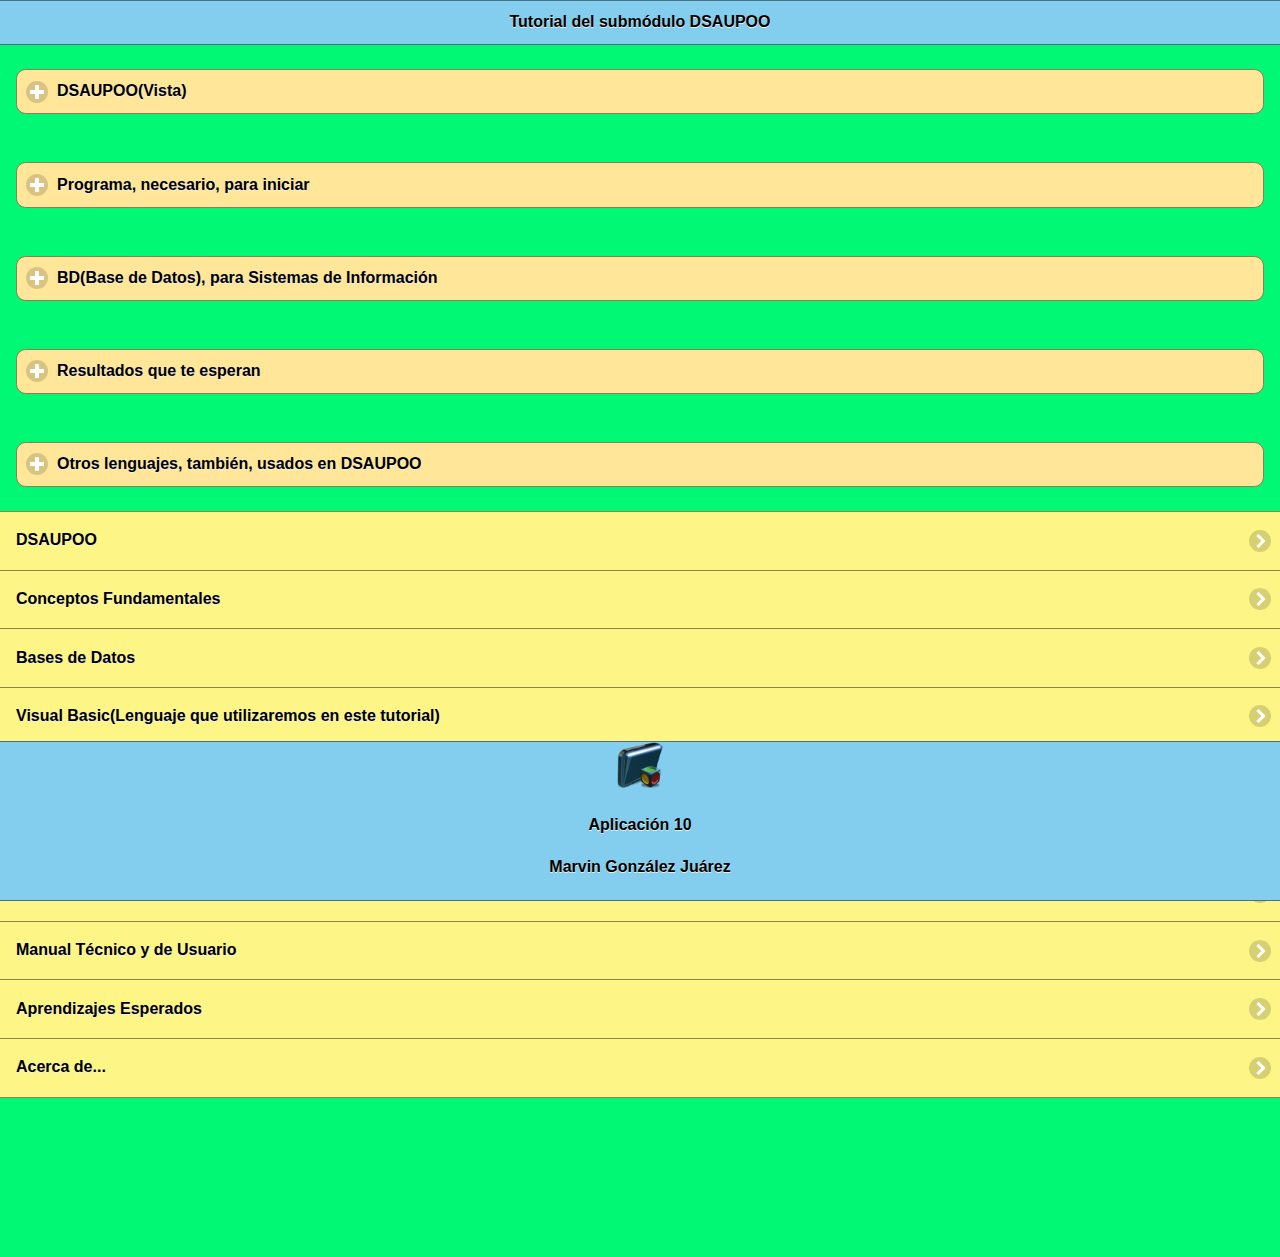
==== index.html @ d53a435f "1subida" ====
﻿<!doctype html>
<html>
<head>
<!-- Start WOWSlider.com HEAD section -->
<link rel="stylesheet" type="text/css" href="engine1/style.css" />
<script type="text/javascript" src="engine1/jquery.js"></script>
<!-- End WOWSlider.com HEAD section -->
<meta charset="utf-8">
<title>Tutorial del Submódulo DSAUPOO</title>
 
 <!--grupo CSS-->
 <link rel="stylesheet" href="css/tema-app10.min.css"/>
 <link rel="stylesheet" href="css/jquery.mobile.icons-1.4.5.min.css"/>
 <link rel="stylesheet" href="css/jquery.mobile.structure-1.4.5.min.css"/>
 
 <!--grupo JavaScript-->
 <script src="js/jquery-1.11.2.min.js"></script>
 <script src="js/jquery.mobile-1.4.5.min.js"></script>
 <script src="phonegap.js"></script>
 <script type="text/javascript">
function MM_swapImgRestore() { //v3.0
  var i,x,a=document.MM_sr; for(i=0;a&&i<a.length&&(x=a[i])&&x.oSrc;i++) x.src=x.oSrc;
}
function MM_preloadImages() { //v3.0
  var d=document; if(d.images){ if(!d.MM_p) d.MM_p=new Array();
    var i,j=d.MM_p.length,a=MM_preloadImages.arguments; for(i=0; i<a.length; i++)
    if (a[i].indexOf("#")!=0){ d.MM_p[j]=new Image; d.MM_p[j++].src=a[i];}}
}

function MM_findObj(n, d) { //v4.01
  var p,i,x;  if(!d) d=document; if((p=n.indexOf("?"))>0&&parent.frames.length) {
    d=parent.frames[n.substring(p+1)].document; n=n.substring(0,p);}
  if(!(x=d[n])&&d.all) x=d.all[n]; for (i=0;!x&&i<d.forms.length;i++) x=d.forms[i][n];
  for(i=0;!x&&d.layers&&i<d.layers.length;i++) x=MM_findObj(n,d.layers[i].document);
  if(!x && d.getElementById) x=d.getElementById(n); return x;
}

function MM_swapImage() { //v3.0
  var i,j=0,x,a=MM_swapImage.arguments; document.MM_sr=new Array; for(i=0;i<(a.length-2);i+=3)
   if ((x=MM_findObj(a[i]))!=null){document.MM_sr[j++]=x; if(!x.oSrc) x.oSrc=x.src; x.src=a[i+2];}
}
 </script>
</head>
 <body onLoad="MM_preloadImages('imagenes/visual_basic.png','imagenes/visualstudio1.jpg','imagenes/basededatos2.jpg','imagenes/programas2.jpg','imagenes/dsaupoo_2.jpg','imagenes/si2.jpg')">
 
 <div data-role="page" id="Principal" data-theme="a">
  <div data-role="header" data-add-back-btn="true" data-back-btn-text="Regresar" data-back-btn-theme="a">
  <h1>Tutorial del submódulo DSAUPOO</h1>
  </div>
  <div data-role="main" class="ui-content">
  <div data-role="collapsible" data-content-theme="false">
  <h1>DSAUPOO(Vista)</h1>
   <div>
     <center>
       <a href="#" onMouseOut="MM_swapImgRestore()" onMouseOver="MM_swapImage('dsaupoo_vista','','imagenes/visual_basic.png',1)"><img src="imagenes/dsaupoo.png" width="60%" height="60%" id="dsaupoo_vista"></a>
     </center></div>
   <div></div>
  </div>
 </div>
 
 <div data-role="main" class="ui-content">
  <div data-role="collapsible" data-content-theme="false">
  <h1>Programa, necesario, para iniciar</h1>
   <div>
     <center><a href="#" onMouseOut="MM_swapImgRestore()" onMouseOver="MM_swapImage('visual_studio','','imagenes/visualstudio1.jpg',1)"><img src="imagenes/visualstudio2.jpg" width="60%" height="60%" id="visual_studio"></a></center></div>
   <div></div>
  </div>
 </div>
 
 <div data-role="main" class="ui-content">
  <div data-role="collapsible" data-content-theme="false">
  <h1>BD(Base de Datos), para Sistemas de Información</h1>
   <div>
   <center>
     <a href="#" onMouseOut="MM_swapImgRestore()" onMouseOver="MM_swapImage('base_de_datos','','imagenes/basededatos2.jpg',1)"><img src="imagenes/basededatos1.jpg" width="60%" height="60%" id="base_de_datos"></a>
   </center>
      </div>
   <div></div>
  </div>
 </div>
 
 <div data-role="main" class="ui-content">
  <div data-role="collapsible" data-content-theme="false">
  <h1>Resultados que te esperan</h1>
   <div>
     <center>
     <!-- Start WOWSlider.com BODY section -->
<div id="wowslider-container1">
<div class="ws_images"><ul>
		<li><img src="data1/images/resultado1.jpg" alt="resultado1" title="resultado1" id="wows1_0"/></li>
		<li><img src="data1/images/resultado2.jpg" alt="resultado2" title="resultado2" id="wows1_1"/></li>
		<li><img src="data1/images/resultado3.jpg" alt="resultado3" title="resultado3" id="wows1_2"/></li>
		<li><img src="data1/images/resultado4.jpg" alt="resultado4" title="resultado4" id="wows1_3"/></li>
		<li><img src="data1/images/resultado5.jpg" alt="resultado5" title="resultado5" id="wows1_4"/></li>
		<li><img src="data1/images/resultado6.jpg" alt="resultado6" title="resultado6" id="wows1_5"/></li>
		<li><a href="http://wowslider.com"><img src="data1/images/resultado7.jpg" alt="wow slider" title="resultado7" id="wows1_6"/></a></li>
		<li><img src="data1/images/resultado8.jpg" alt="resultado8" title="resultado8" id="wows1_7"/></li>
	</ul></div>
	<div class="ws_bullets"><div>
		<a href="#" title="resultado1"><span><img src="data1/tooltips/resultado1.jpg" alt="resultado1"/>1</span></a>
		<a href="#" title="resultado2"><span><img src="data1/tooltips/resultado2.jpg" alt="resultado2"/>2</span></a>
		<a href="#" title="resultado3"><span><img src="data1/tooltips/resultado3.jpg" alt="resultado3"/>3</span></a>
		<a href="#" title="resultado4"><span><img src="data1/tooltips/resultado4.jpg" alt="resultado4"/>4</span></a>
		<a href="#" title="resultado5"><span><img src="data1/tooltips/resultado5.jpg" alt="resultado5"/>5</span></a>
		<a href="#" title="resultado6"><span><img src="data1/tooltips/resultado6.jpg" alt="resultado6"/>6</span></a>
		<a href="#" title="resultado7"><span><img src="data1/tooltips/resultado7.jpg" alt="resultado7"/>7</span></a>
		<a href="#" title="resultado8"><span><img src="data1/tooltips/resultado8.jpg" alt="resultado8"/>8</span></a>
	</div></div><div class="ws_script" style="position:absolute;left:-99%"><a href="http://wowslider.com">wowslider</a> by WOWSlider.com v8.7</div>
<div class="ws_shadow"></div>
</div>	
<script type="text/javascript" src="engine1/wowslider.js"></script>
<script type="text/javascript" src="engine1/script.js"></script>
<!-- End WOWSlider.com BODY section -->
     </center><br>
     </div>
   <div></div>
  </div>
 </div>
 
 <div data-role="main" class="ui-content">
  <div data-role="collapsible" data-content-theme="false">
  <h1>Otros lenguajes, también, usados en DSAUPOO </h1>
   <div>
     <center>
       <a href="#" onMouseOut="MM_swapImgRestore()" onMouseOver="MM_swapImage('lenguajes','','imagenes/programas2.jpg',1)"><img src="imagenes/programas1.jpg" width="60%" height="60%" id="lenguajes"></a>
     </center><br>
     </div>
   <div></div>
  </div>
 </div>
  
 <div>
 <ul data-role="listview" data-theme="a" class="ui-listview ui-group-theme-b">
 <li class="ui-first-child ui-last-child">
 <a href="#Pagina1" class="ui-btn ui-btn-icon-right ui-icon-carat-r">
 <h2>DSAUPOO</h2>
 </a>
 </li>
 <li class="ui-first-child ui-last-child">
 <a href="#Pagina2" class="ui-btn ui-btn-icon-right ui-icon-carat-r">
 <h2>Conceptos Fundamentales</h2>
 </a>
 </li>
 <li class="ui-first-child ui-last-child">
 <a href="#Pagina3" class="ui-btn ui-btn-icon-right ui-icon-carat-r">
 <h2>Bases de Datos</h2>
 </a>
 </li>
 <li class="ui-first-child ui-last-child">
 <a href="#Pagina4" class="ui-btn ui-btn-icon-right ui-icon-carat-r">
 <h2>Visual Basic(Lenguaje que utilizaremos en este tutorial)</h2>
 </a>
 </li>
 <li class="ui-first-child ui-last-child">
 <a href="#Pagina5" class="ui-btn ui-btn-icon-right ui-icon-carat-r">
 <h2>Controles comunes de Visual Basic</h2>
 </a>
 </li>
 <li class="ui-first-child ui-last-child">
 <a href="#Pagina6" class="ui-btn ui-btn-icon-right ui-icon-carat-r">
 <h2>Contenedores</h2>
 </a>
 </li>
 <li class="ui-first-child ui-last-child">
 <a href="#Pagina7" class="ui-btn ui-btn-icon-right ui-icon-carat-r">
 <h2>Reglas de Oro para diseño de GUI</h2>
 </a>
 </li>
  <li class="ui-first-child ui-last-child">
 <a href="#Pagina8" class="ui-btn ui-btn-icon-right ui-icon-carat-r">
 <h2>Manual Técnico y de Usuario</h2>
 </a>
 </li>
  <li class="ui-first-child ui-last-child">
 <a href="#Pagina9" class="ui-btn ui-btn-icon-right ui-icon-carat-r">
 <h2>Aprendizajes Esperados</h2>
 </a>
 </li>
  <li class="ui-first-child ui-last-child">
 <a href="#Pagina10" class="ui-btn ui-btn-icon-right ui-icon-carat-r">
 <h2>Acerca de...</h2>
 </a>
 </li>
 </ul>
 </div>

<div data-role="footer" align="center" data-theme="a" data-position="fixed">
<div>
 <img src="imagenes/programa.png" width="46" height="46">
</div>
<div>
<h4>Aplicación 10</h4>
<h4>Marvin González Juárez</h4>
</div>
</div>
</div>

<div data-role="page" id="Pagina1" data-add-back-btn="true" data-theme="a">
 <div data-role="header" data-add-back-btn="true" data-back-btn-text="Regresar" data-back-btn-theme="a">
 <h1>DSAUPOO</h1>
 </div>
  <div data-role="content" align="center">
  <div>
    <font face="Tahoma" size="5" color="#0066CC"><p>Es una técnica, método o manera para desarrollar soluciones computacionales utilizando componentes de software (objetos de software), a traves del siguiente lenguaje: Visual Basic.</p>
   <b>Conceptos Fundamentales</b></font>
   <font face="Tahoma" size="6" color="#FFFF66">
   <ol type="1">
   <li><b>Objeto:</b> Componente o código de software que contiene en sí mismo tanto sus características (campos) como sus comportamientos (métodos); se accede a través de su interfaz o signatura.
   <li><b>Campo:</b> Es una característica de un objeto, que ayuda a definir su estructura y permite diferenciarlo de otros objetos. Se define con un identificador y un tipo, el cual indica los valores que puede almacenar. El conjunto de valores de los campos definen el estado del objeto.
   <li><b>Método:</b> Es la implementación de un algoritmo que representa una operación o función que un objeto realiza. El conjunto de los métodos de un objeto determinan el comportamiento del objeto.
 </ol></font>
 <font face="Tahoma" size="5" color="#0066CC"><p>Es un paradigma de la programación de computadores; esto hace referencia al conjunto de teorías, estándares, modelos y métodos que permiten organizar el conocimiento, proporcionando un medio bien definido para visualizar el dominio del problema e implementar en un lenguaje de programación la solución a ese problema. Se basa en el modelo objeto donde el elemento principal es el objeto, el cual es una unidad que contiene todas sus características y comportamientos en sí misma, lo cual lo hace como un todo independiente pero que se interrelaciona con objetos de su misma clase o de otras clase, como sucede en el mundo real.</p></font><br>
   <a href="#" onMouseOut="MM_swapImgRestore()" onMouseOver="MM_swapImage('poo','','imagenes/dsaupoo_2.jpg',1)"><img src="imagenes/dsaupoo_1.jpg" width="60%" height="60%" id="poo"></a><br>
   <font face="Helvetica" size="4" color="#9900CC">Para saber más, haz click <a href="https://msdn.microsoft.com/es-es/library/bb972232.aspx">AQUÍ</a></font>
   </div>
 </div>
 <div data-role="footer" align="center" data-theme="a" data-position="fixed">
<div>
 <img src="imagenes/programa.png" width="46" height="46">
</div>
   <h4>Aplicación 10</h4>
   <h4>Marvin González Juárez</h4>
   </div>
  </div>
  
  <div data-role="page" id="Pagina2" data-add-back-btn="true" data-theme="a">
 <div data-role="header" data-add-back-btn="true" data-back-btn-text="Regresar" data-back-btn-theme="a">
 <h1>Sistema y Usuario</h1>
 </div>
  <div data-role="content" align="center">
  <div>
   <font face="Tahoma" size="5" color="#0066CC"><p><i><b>Sistema:</b></i> Conjunto de partes o elementos organizados y relacionadosque interactúan entre sí, para lograr un objetivo. Cada sistema existe en otro más grande, por lo tanto, un sistema puede estar formado por <b>subsistemas</b>, y a la vez puede ser parte se un <b>supersistema.</b> En Informática y Programación, puede ser definido como un sistema de información que basa la parte fundamental de su procesamiento, en el empleo de la computación, como cualquier sistema, es un conjunto de funciones interrelacionadas, hardware, software y de Recurso Humano. Un sistema informático normal emplea un sistema que usa dispositivos que se usan para programar y almacenar programas y datos.
Si además de la información, es capaz de almacenar y difundir los conocimientos que se generan sobre cierta temática, tanto dentro, como en el entorno de la entidad, entonces está en presencia de un sistema de gestión de información y conocimientos. Como utilizador final emplea esa información en dos actividades fundamentales: la toma de decisiones y el control.</p></font>
   <a href="#" onMouseOut="MM_swapImgRestore()" onMouseOver="MM_swapImage('si','','imagenes/si2.jpg',1)"><img src="imagenes/si1.jpg" width="60%" height="60%" id="si"></a><br>
   <font face="Helvetica" size="4" color="#9900CC">Para más detalles, haz click<a href="https://www.ecured.cu/Sistema_inform%C3%A1tico">AQUÍ</a></font><br>
    <font face="Tahoma" size="5" color="#0066CC"><p><i><b>Usuario:</b></i> Aquella persona que usa algo para una función en específico, es necesario que el usuario tenga la conciencia de que lo que está haciendo tiene un fin lógico y conciso, sin embargo, el termino es genérico y se limita en primera estancia a describir la acción de una persona que usa algo. El que usa algo es porque lo necesita, si estas frente a un cajero automático por que necesitas que este te dispense dinero te conviertes en un usuario del banco y de los servicios electrónicos que este presta. El concepto de usuario toma mayor forma y relevancia en la sociedad desde los inicios de la computación, el auge de la tecnología y de los sistemas de seguridad para programas en la internet y las redes de datos introdujo un nuevo concepto y aplicación para el usuario.</p></font>
<img src="imagenes/usuario.jpg" width="60%" height="60%"><br>
<font face="Helvetica" size="4" color="#9900CC">Para más detalles, haz click<a href="https://www.definicionabc.com/tecnologia/usuario.php">AQUÍ</a></font><br>
   </div>
 </div>
 <div data-role="footer" align="center" data-theme="a" data-position="fixed">
<div>
 <img src="imagenes/programa.png" width="46" height="46">
</div>
   <h4>Aplicación 10</h4>
   <h4>Marvin González Juárez</h4>
   </div>
  </div>

<div data-role="page" id="Pagina3" data-add-back-btn="true" data-theme="a">
 <div data-role="header" data-add-back-btn="true" data-back-btn-text="Regresar" data-back-btn-theme="b">
 <h1>Bases de Datos</h1>
 </div>
  <div data-role="content" align="center">
  <div>
  <font face="Tahoma" size="5" color="#0066CC"><p>Todas las empresas requieren almacenar información. Desde siempre lo han hecho. La
información puede ser de todo tipo. Cada elemento informativo (nombre, dirección, sueldo, etc.)
es lo que se conoce como dato (en inglés data).Las soluciones utilizadas por las empresas para almacenar los datos son diversas. Antes de la
aparición de la informática se almacenaban en ficheros con cajones y carpetas y fichas. Tras la
aparición de la informática estos datos se almacenan en archivos digitales dentro de las unidades de
almacenamiento del ordenador (a veces en archivos binarios, o en hojas de cálculo,...).</p></font><br>
<img src="imagenes/basededatos3.png" width="60%" height="60%"><br>
<font face="Helvetica" size="4" color="#9900CC">Para más detalles, haz click<a href="https://docs.google.com/viewer?a=v&pid=sites&srcid=ZGVmYXVsdGRvbWFpbnxjYnRpczU3fGd4Ojc4MDdhM2RmNDhjNzM2N2Y">AQUÍ</a></font><br>
 </div>
 </div>
 <div data-role="footer" align="center" data-theme="a" data-position="fixed">
<div>
 <img src="imagenes/programa.png" width="46" height="46">
</div>
   <h4>Aplicación 10</h4>
   <h4>Marvin González Juárez</h4>
   </div>
  </div>

<div data-role="page" id="Pagina4" data-add-back-btn="true" data-theme="a">
 <div data-role="header" data-add-back-btn="true" data-back-btn-text="Regresar" data-back-btn-theme="a">
 <h1>Visual Basic(Lenguaje que utilizaremos en este tutorial)</h1>
 </div>
  <div data-role="content" align="center">
  <div>
   <font face="Tahoma" size="5" color="#0066CC"><p>Es un lenguaje de programación desarrollado por el alemán Alan Cooper para Microsoft. El lenguaje de programación es un dialecto de BASIC, con importantes agregados. Su primera versión fue presentada en 1991, con la intención de simplificar la programación utilizando un ambiente de desarrollo completamente gráfico que facilitara la creación de interfaces gráficas y, en cierta medida, también la Programación misma. Desde el 2001 Microsoft ha propuesto abandonar el desarrollo basado en la API Win32 y pasar a trabajar sobre un framework o marco común de librerías independiente de la versión del sistema operativo, NET Framework, a través de Visual Basic, NET (y otros lenguajes como C Sharp (C#) de fácil transición de código entre ellos). Consiste en un editor de código (programa donde se escribe el código fuente), un depurador (programa que corrige errores en el código fuente para que pueda ser bien compilado), un compilador (programa que traduce el código fuente a lenguaje de máquina), y un constructor de interfaz gráfica o GUI (es una forma de programar en la que no es necesario escribir el código para la parte gráfica del Programa, sino que se puede hacer de forma visual).</p></font><br>
   <img src="imagenes/visualbasic.jpg" width="60%" height="60%"><br>
<font face="Helvetica" size="4" color="#9900CC">Para leer más , haz click<a href="https://www.ecured.cu/Visual_Basic">AQUÍ</a></font><br>
  <font face="Tahoma" size="5" color="#0066CC"><p>¡Vamos a practicar!, los siguientes videos te muestran tus primeros ejercicios en VB</p></font><br>
  <div data-role="main" class="ui-content" align="center">
  <div style="width:80%;">
  <ul data-role="controlgroup" data-type="vertical" data-theme="b">
  <li class="ui-first-child ui-last-child">
  <a href="https://youtu.be/RFRnxxpoIVc" data-role="button">
  <h2>1er Ejercicio</h2>
  </a>
  </li>
  <li class="ui-first-child ui-last-child">
  <a href="https://youtu.be/NzCzMqiJnoE" data-role="button">
  <h2>2do Ejercicio</h2>
  </a>
  </li>
  <li class="ui-first-child ui-last-child">
  <a href="https://youtu.be/NSzZB4slhJc" data-role="button">
  <h2>3er Ejercicio</h2>
  </a>
  </li>
  <li class="ui-first-child ui-last-child">
  <a href="https://youtu.be/pwiIGDB2AOs" data-role="button">
  <h2>4to Ejercicio</h2>
  </a>
  </li>
  <li class="ui-first-child ui-last-child">
  <a href="https://youtu.be/I44zn4FX134" data-role="button">
  <h2>5to Ejercicio</h2>
  </a>
  </li>
  </ul>
  </div>
  </div>
  
  </div>
 </div>
 <div data-role="footer" align="center" data-theme="a" data-position="fixed">
<div>
 <img src="imagenes/programa.png" width="46" height="46">
</div>
   <h4>Aplicación 10</h4>
   <h4>Marvin González Juárez</h4>
  </div>
  </div>

<div data-role="page" id="Pagina5" data-add-back-btn="true" data-theme="a">
 <div data-role="header" data-add-back-btn="true" data-back-btn-text="Regresar" data-back-btn-theme="a">
 <h1>Controles comunes de Visual Basic</h1>
 </div>
  <div data-role="content" align="center">
  <div>
  <font face="Tahoma" size="4" color="#000000">
  <table width="60%" border="1">
  <tr>
    <td bgcolor="#666666">Nombre</td>
    <td bgcolor="#FFFF00"><b>Prefijo</b></td>
    <td bgcolor="#666666">Descripción</td>
  </tr>
  <tr>
    <td>Button</td>
    <td bgcolor="#FFFF00"><b>btn</b></td>
    <td>Se utiliza para iniciar, detener o interrumpir un proceso.</td>
  </tr>
  <tr>
    <td>CheckBox</td>
    <td bgcolor="#FFFF00"><b>chk</b></td>
    <td>Muestra una casilla de verificación y una etiqueta para texto. Se utiliza, en general, para establecer opciones.</td>
  </tr>
  <tr>
    <td>CheckedListBox</td>
    <td bgcolor="#FFFF00"><b>clb</b></td>
    <td>Muestra una lista desplazable de elementos, cada uno acompañado por una casilla de verificación.</td>
  </tr>
  <tr>
    <td>ComboBox</td>
    <td bgcolor="#FFFF00"><b>cbo</b></td>
    <td>Muestra una lista desplegable de elementos.</td>
  </tr>
  <tr>
    <td>DateTimePicker</td>
    <td bgcolor="#FFFF00"><b>dtp</b></td>
    <td>Muestra un calendario gráfico desplegable, que permite que los usuarios seleccionen una fecha o una hora.</td>
  </tr>
  <tr>
    <td>Label</td>
    <td bgcolor="#FFFF00"><b>lbl</b></td>
    <td>Muestra texto que los usuarios no pueden modificar directamente.</td>
  </tr>
  <tr>
    <td>LinkLabel</td>
    <td bgcolor="#FFFF00"><b>llbl</b></td>
    <td>Muestra texto en forma de vínculo de estilo Web y desencadena un evento cuando el usuario hace clic en el texto.</td>
  </tr>
  <tr>
    <td>ListBox</td>
    <td bgcolor="#FFFF00"><b>lst</b></td>
    <td>Muestra una lista de textos, también llamados elementos.</td>
  </tr>
  <tr>
    <td>ListView</td>
    <td bgcolor="#FFFF00"><b>lstv</b></td>
    <td>Muestra los elementos ya sean texto solo o con gráficos (iconos)</td>
  </tr>
  <tr>
    <td>MaskedTextBox</td>
    <td bgcolor="#FFFF00"><b>msk
      </b></td>
    <td>Captura texto escrito por el usuario, ya sea teniendo un formato de entrada.</td>
  </tr>
  <tr>
    <td>MonthCalender</td>
    <td bgcolor="#FFFF00"><b>mnc</b></td>
    <td>Muestra un calendario gráfico que permite que los usuarios seleccionen un intervalo de fecha.</td>
  </tr>
  <tr>
    <td>NotifyIcon</td>
    <td bgcolor="#FFFF00"><b>nti</b></td>
    <td>Muestra un icono, en el área de notificación de estado de la barra de tareas, que representa una aplicación que se ejecuta en segundo plano.</td>
  </tr>
  <tr>
    <td>NumericUpDown</td>
    <td bgcolor="#FFFF00"><b>nud</b></td>
    <td>Muestra una lista de número a través de la cual los usuarios se pueden desplazar mediante botones hacia arriba y hacia abajo.</td>
  </tr>
  <tr>
    <td>PictureBox</td>
    <td bgcolor="#FFFF00"><b>pic</b></td>
    <td>Muestra archivos de imágenes, tales como mapas bits e iconos, gifs, etc.</td>
  </tr>
  <tr>
    <td>ProgressBar</td>
    <td bgcolor="#FFFF00"><b>pgb</b></td>
    <td>Muestra una barra de progreso, mientras realiza una instrucción.</td>
  </tr>
  <tr>
    <td>RadioButton
      </td>
    <td bgcolor="#FFFF00"><b>rdb</b></td>
    <td>Muestra un botón que puede activarse o desactivarse.</td>
  </tr>
  <tr>
    <td>RichTextBox</td>
    <td bgcolor="#FFFF00"><b>rtb</b></td>
    <td>Habilita la presentación del texto con formato de texto sencillo o de texto enriquecido (RTF).</td>
  </tr>
  <tr>
    <td>TextBox</td>
    <td bgcolor="#FFFF00"><b>txt</b></td>
    <td>Muestra texto escrito en tiempo de diseño que puede ser editado por los usuarios en tiempo de ejecución.</td>
  </tr>
  <tr>
    <td>ToolTip</td>
    <td bgcolor="#FFFF00"><b>
      ttp</b></td>
    <td>Este control activa la propiedad ToolTip en los demás controles, su función es brindar una pequeña información al pasar el Mouse por el control que queramos.</td>
  </tr>
  <tr>
    <td>TreeView</td>
    <td bgcolor="#FFFF00"><b>trv</b></td>
    <td>Muestra una colección jerárquica de objetos de nodo que puede constar de texto con casilla de verificación o iconos opcionales.</td>
  </tr>
  <tr>
    <td>WebBrowser</td>
    <td bgcolor="#FFFF00"><b>wbr</b></td>
    <td>Permite crear un explorador de Internet con fácil navegación, también se puede abrir múltiples archivos.</td>
  </tr>
</table>
</font>
  </div>
 </div>
 <div data-role="footer" align="center" data-theme="a" data-position="fixed">
<div>
 <img src="imagenes/programa.png" width="46" height="46">
</div>
   <h4>Aplicación 10</h4>
   <h4>Marvin González Juárez</h4>
  </div>
  </div>
  
 <div data-role="page" id="Pagina6" data-add-back-btn="true" data-theme="a">
 <div data-role="header" data-add-back-btn="true" data-back-btn-text="Regresar" data-back-btn-theme="a">
 <h1>Contenedores</h1>
 </div>
  <div data-role="content" align="center">
  <div>
  <font size="5" face="Tahoma" color="#000000">
  <table width="60%" border="1">
  <tr>
    <td bgcolor="#666666">Nombre</td>
    <td bgcolor="#FFFF00"><b>Prefijo</b></td>
    <td bgcolor="#666666">Descripción</td>
  </tr>
  <tr>
    <td>FlowLayoutPanel</td>
    <td bgcolor="#FFFF00"><b>flp</b></td>
    <td>Es un contenedor de controles que no permite la modificación de la posición del control.</td>
  </tr>
  <tr>
    <td>GroupBox</td>
    <td bgcolor="#FFFF00"><b>gpb</b></td>
    <td>Agrupa un conjunto de controles ( como botones de opción) en un marco con etiqueta.</td>
  </tr>
  <tr>
    <td>Panel</td>
    <td bgcolor="#FFFF00"><b>pnl</b></td>
    <td>Agrupa un conjunto de controles en un marco sin etiqueta que permite el desplazamiento.</td>
  </tr>
  <tr>
    <td>SplitContainer</td>
    <td bgcolor="#FFFF00"><b>spc</b></td>
    <td>Es un contenedor de controles con dos paneles, en donde se puede insertar cualquier tipo de control.</td>
  </tr>
  <tr>
    <td>TabControl</td>
    <td bgcolor="#FFFF00"><b>tbc</b></td>
    <td>Proporciona una página con fichas para organizar y tener acceso a controles agrupados de forma eficiente.</td>
  </tr>
  <tr>
    <td>TableLayoutPanel</td>
    <td bgcolor="#FFFF00"><b>tlp</b></td>
    <td>Es un organizador de controles, ya que podemos añadir filas o columnas para control que queramos.</td>
  </tr>
  </table>
  </font>
  </div>
 </div>
 <div data-role="footer" align="center" data-theme="a" data-position="fixed">
<div>
 <img src="imagenes/programa.png" width="46" height="46">
</div>
   <h4>Aplicación 10</h4>
   <h4>Marvin González Juárez</h4>
  </div>
  </div>
  
  
  <div data-role="page" id="Pagina7" data-add-back-btn="true" data-theme="a">
 <div data-role="header" data-add-back-btn="true" data-back-btn-text="Regresar" data-back-btn-theme="a">
 <h1>Reglas de Oro para diseño de GUI</h1>
 </div>
  <div data-role="content" align="center">
  <div>
  <font face="Tahoma" size="5" color="#0066CC">
  <ol type="I">
  <li>Coherencia: Es muy importante; que toda la aplicación se comporte siempre de manera predecible, tanto en el diseño y ubicación de sus elementos como en su funcionamiento.
  <li>Atajos: Los usuarios más frecuentes deben poder utilizar atajos (p.e. mediante cookies, grabando información personal, etc.).
  <li>Control: El usuario debe tener siempre el mando y una sensación de que controla el proceso, es decir, debe poder modificar sus datos personales, cambiar la dirección de envío de una compra, etc. Es fundamental que tenga la certeza de que puede utilizar la aplicación sin correr peligros ni riesgos. Es decir, que no es posible equivocarse sin que el sistema le advierta antes ni cometer un error sin poder restaurar el estado del proceso. Para ello hay que situar los botones “fatales” en lugares protegidos, nunca en sitios de paso, dotarles de un aspecto acorde a su función y diseñarlos de tal forma que soliciten confirmación.
  <li>Proximidad: Las funciones principales deben aparecer inmediatamente, mientras que otras más avanzadas pueden situarse en un lugar menos visible para los nuevos usuarios. Además, los usuarios deben de tener siempre a mano las funcionalidades más utilizadas.
  </ol>
  </font>
  <img src="imagenes/gui.png" width="60%" height="60%"><br>
<font face="Helvetica" size="4" color="#9900CC">Para enterarte del resto de las reglas de oro, haz click<a href="https://www.docpath.com/art-golden-rules-of-user-interface-design/?lang=es">AQUÍ</a></font><br>
  </div>
 </div>
 <div data-role="footer" align="center" data-theme="a" data-position="fixed">
<div>
 <img src="imagenes/programa.png" width="46" height="46">
</div>
   <h4>Aplicación 10</h4>
   <h4>Marvin González Juárez</h4>
  </div>
  </div>
  
  <div data-role="page" id="Pagina8" data-add-back-btn="true" data-theme="a">
 <div data-role="header" data-add-back-btn="true" data-back-btn-text="Regresar" data-back-btn-theme="a">
 <h1>Manual Técnico y de Usuario</h1>
 </div>
  <div data-role="content" align="center">
  <div>
  <font face="Tahoma" size="5" color="#CC9933"><p>Manual Técnico</p><br>
  <p>El Manual Técnico pretende ofrecer información acerca de estructura que componen, materiales y técnicas usadas en la construccióno creación de Software o Hardware. Información que requiere para su compresión algún grado de conocimiento o experienciaSus elementos son los siguientes: objetivos y alcances del sistema, manual de normas, políticas y procedimientos de la organización en las que se basa el sistema para su implementación, descripción detallada de algoritmos en lenguaje natural y diagramas de flujo, descripción de bases de datos y diagramas de relación, diseño de reportes y pantallas.</p></font><br>
  <img src="imagenes/tutorial6.jpg" width="60%" height="60%"><br>
  <font face="Tahoma" size="5" color="#CC9933"><p>Manual de Usuario</p><br>
  <p> El manual de usuario es un documento técnico de un determinado sistema que intenta ofrecer y dar asistencia a sus usuarios. Son incluidos a dispositivos electrónicos, hardware de computadora y aplicaciones. </p></font><br>
  <img src="imagenes/tutorial7.jpg" width="60%" height="60%"><br>
  <font face="Helvetica" size="4" color="#9900CC">Para saber más de ambos manuales, y ponerlos en práctica, haz click<a href="https://prezi.com/ogxxyk_ialhn/manual-tecnico-y-manual-de-usuario/">AQUÍ</a></font>
  </div>
 </div>
 <div data-role="footer" align="center" data-theme="a" data-position="fixed">
<div>
 <img src="imagenes/programa.png" width="46" height="46">
</div>
   <h4>Aplicación 10</h4>
   <h4>Marvin González Juárez</h4>
  </div>
  </div>
  
 <div data-role="page" id="Pagina9" data-add-back-btn="true" data-theme="a">
 <div data-role="header" data-add-back-btn="true" data-back-btn-text="Regresar" data-back-btn-theme="a">
 <h1>Aprendizajes Esperados</h1>
 </div>
  <div data-role="content" align="left">
  <div>
  <center><font face="Tahoma" size="5" color="#CC9933"><p>Después de estudiar y comprender este tutorial, tu serás capaz de hacer lo siguiente:</p></font></center>
  <font face="Tahoma" size="6" color="#0099FF">
  <ol type="1">
  <li>Analizar y diseñar diversos sistemas</li>
  <li>Programar y diseñar aplicaciones</li>
  <li>Implementar y reproducir aplicaciones </li>desarrolladas
  <li>Elaborar Manual Técnico y Manual de Usuario</li>
  <li>Mantener Software de Aplicación ACTUALIZADO</li>
  </ol>
  </font><br>
  <!-- Start WOWSlider.com BODY section -->
<div id="wowslider-container1">
<div class="ws_images"><ul>
		<li><img src="data1/images/tutorial1.jpg" alt="tutorial1" title="tutorial1" id="wows1_0"/></li>
		<li><img src="data1/images/tutorial2.jpg" alt="tutorial2" title="tutorial2" id="wows1_1"/></li>
		<li><img src="data1/images/tutorial3.jpg" alt="tutorial3" title="tutorial3" id="wows1_2"/></li>
		<li><img src="data1/images/tutorial4.jpg" alt="tutorial4" title="tutorial4" id="wows1_3"/></li>
		<li><img src="data1/images/tutorial5.jpg" alt="tutorial5" title="tutorial5" id="wows1_4"/></li>
		<li><img src="data1/images/tutorial6.jpg" alt="tutorial6" title="tutorial6" id="wows1_5"/></li>
		<li><a href="http://wowslider.com/vi"><img src="data1/images/tutorial7.jpg" alt="css slider" title="tutorial7" id="wows1_6"/></a></li>
		<li><img src="data1/images/tutorial8.jpg" alt="tutorial8" title="tutorial8" id="wows1_7"/></li>
	</ul></div>
	<div class="ws_bullets"><div>
		<a href="#" title="tutorial1"><span><img src="data1/tooltips/tutorial1.jpg" alt="tutorial1"/>1</span></a>
		<a href="#" title="tutorial2"><span><img src="data1/tooltips/tutorial2.jpg" alt="tutorial2"/>2</span></a>
		<a href="#" title="tutorial3"><span><img src="data1/tooltips/tutorial3.jpg" alt="tutorial3"/>3</span></a>
		<a href="#" title="tutorial4"><span><img src="data1/tooltips/tutorial4.jpg" alt="tutorial4"/>4</span></a>
		<a href="#" title="tutorial5"><span><img src="data1/tooltips/tutorial5.jpg" alt="tutorial5"/>5</span></a>
		<a href="#" title="tutorial6"><span><img src="data1/tooltips/tutorial6.jpg" alt="tutorial6"/>6</span></a>
		<a href="#" title="tutorial7"><span><img src="data1/tooltips/tutorial7.jpg" alt="tutorial7"/>7</span></a>
		<a href="#" title="tutorial8"><span><img src="data1/tooltips/tutorial8.jpg" alt="tutorial8"/>8</span></a>
	</div></div><div class="ws_script" style="position:absolute;left:-99%"><a href="http://wowslider.net">http://wowslider.net/</a> by WOWSlider.com v8.7</div>
<div class="ws_shadow"></div>
</div>	
<script type="text/javascript" src="engine1/wowslider.js"></script>
<script type="text/javascript" src="engine1/script.js"></script>
<!-- End WOWSlider.com BODY section -->
  </div>
 </div>
 <div data-role="footer" align="center" data-theme="a" data-position="fixed">
<div>
 <img src="imagenes/programa.png" width="46" height="46">
</div>
   <h4>Aplicación 10</h4>
   <h4>Marvin González Juárez</h4>
  </div>
  </div>
  
  <div data-role="page" id="Pagina10" data-add-back-btn="true" data-theme="a">
 <div data-role="header" data-add-back-btn="true" data-back-btn-text="Regresar" data-back-btn-theme="a">
 <h1>Acerca de...</h1>
 </div>
  <div data-role="content" align="center">
  <div>
  <font face="Tahoma" size="5" color="#CC9933"><p>Esta Aplicación fue desarrollada por:<br>
  <img src="imagenes/yo.jpg" width="60%" height="60%"><br>
  Nombre del Alumno: Marvin González Juárez<br>
  Semestre: 4  Grupo:"H"</p></font>
  <font color="#FF3333" size="5" face="Tahoma"><p>Otros datos<br>
  Submódulo: DAM(Desarrolla Aplicaciones Móviles)<br>
  Nombre del Docente: José Antonio Gómez Hernández</p></font>
  </div>
 </div>
 <div data-role="footer" align="center" data-theme="a" data-position="fixed">
<div>
 <img src="imagenes/programa.png" width="46" height="46">
</div>
   <h4>Aplicación 10</h4>
   <h4>Marvin González Juárez</h4>
  </div>
  </div>
  
</body>
</html>
---- engine1/style.css ----
/*
 *	generated by WOW Slider 8.7
 *	template Convex
 */
@import url(https://fonts.googleapis.com/css?family=Gurajada&subset=latin,telugu);
@font-face {
  font-family: 'ws-ctrl-convex';
  src: url('ws-ctrl-convex.eot');
  src: url('ws-ctrl-convex.eot#iefix') format('embedded-opentype'),
       url('ws-ctrl-convex.svg#ws-ctrl-convex') format('svg');
  font-weight: normal;
  font-style: normal;
}
@font-face {
  font-family: 'ws-ctrl-convex';
  src: url('[data-uri]') format('woff'),
       url('[data-uri]') format('truetype');
}
#wowslider-container1 { 
	display: table;
	zoom: 1; 
	position: relative;
	width: 100%;
	max-width: 640px;
	max-height:360px;
	margin:0px auto 0px;
	z-index:90;
	text-align:left; /* reset align=center */
	font-size: 10px;
	text-shadow: none; /* fix some user styles */

	/* reset box-sizing (to boostrap friendly) */
	-webkit-box-sizing: content-box;
	-moz-box-sizing: content-box;
	box-sizing: content-box; 
}
* html #wowslider-container1{ width:640px }
#wowslider-container1 .ws_images ul{
	position:relative;
	width: 10000%; 
	height:100%;
	left:0;
	list-style:none;
	margin:0;
	padding:0;
	border-spacing:0;
	overflow: visible;
	/*table-layout:fixed;*/
}
#wowslider-container1 .ws_images ul li{
	position: relative;
	width:1%;
	height:100%;
	line-height:0; /*opera*/
	overflow: hidden;
	float:left;
	/*font-size:0;*/
	padding:0 0 0 0 !important;
	margin:0 0 0 0 !important;
}

#wowslider-container1 .ws_images{
	position: relative;
	left:0;
	top:0;
	height:100%;
	max-height:360px;
	max-width: 640px;
	vertical-align: top;
	border:none;
	overflow: hidden;
}
#wowslider-container1 .ws_images ul a{
	width:100%;
	height:100%;
	max-height:360px;
	display:block;
	color:transparent;
}
#wowslider-container1 img{
	max-width: none !important;
}
#wowslider-container1 .ws_images .ws_list img,
#wowslider-container1 .ws_images > div > img{
	width:100%;
	border:none 0;
	max-width: none;
	padding:0;
	margin:0;
}
#wowslider-container1 .ws_images > div > img {
	max-height:360px;
}

#wowslider-container1 .ws_images iframe {
	position: absolute;
	z-index: -1;
}

#wowslider-container1 .ws-title > div {
	display: inline-block !important;
}

#wowslider-container1 a{ 
	text-decoration: none; 
	outline: none; 
	border: none; 
}

#wowslider-container1  .ws_bullets { 
	float: left;
	position:absolute;
	z-index:70;
}
#wowslider-container1  .ws_bullets div{
	position:relative;
	float:left;
	font-size: 0px;
}
/* compatibility with Joomla styles */
#wowslider-container1  .ws_bullets a {
	line-height: 0;
}

#wowslider-container1  .ws_script{
	display:none;
}
#wowslider-container1 sound, 
#wowslider-container1 object{
	position:absolute;
}

/* prevent some of users reset styles */
#wowslider-container1 .ws_effect {
	position: static;
	width: 100%;
	height: 100%;
}

#wowslider-container1 .ws_photoItem {
	border: 2em solid #fff;
	margin-left: -2em;
	margin-top: -2em;
}
#wowslider-container1 .ws_cube_side {
	background: #A6A5A9;
}


#wowslider-container1.ws_gestures {
	cursor: -webkit-grab;
	cursor: -moz-grab;
	cursor: url("[data-uri]"), move;
}
#wowslider-container1.ws_gestures.ws_grabbing {
	cursor: -webkit-grabbing;
	cursor: -moz-grabbing;
	cursor: url("[data-uri]"), move;
}

/* hide controls when video start play */
#wowslider-container1.ws_video_playing .ws_bullets,
#wowslider-container1.ws_video_playing .ws_fullscreen,
#wowslider-container1.ws_video_playing .ws_next,
#wowslider-container1.ws_video_playing .ws_prev {
	display: none;
}


/* youtube/vimeo buttons */
#wowslider-container1 .ws_video_btn {
	position: absolute;
	display: none;
	cursor: pointer;
	top: 0;
	left: 0;
	width: 100%;
	height: 100%;
	z-index: 55;
}
#wowslider-container1 .ws_video_btn.ws_youtube,
#wowslider-container1 .ws_video_btn.ws_vimeo {
	display: block;
}
#wowslider-container1 .ws_video_btn div {
	position: absolute;
	background-image: url(./playvideo.png);
	background-size: 200%;
	top: 50%;
	left: 50%;
	width: 7em;
	height: 5em;
	margin-left: -3.5em;
	margin-top: -2.5em;
}
#wowslider-container1 .ws_video_btn.ws_youtube div {
	background-position: 0 0;
}
#wowslider-container1 .ws_video_btn.ws_youtube:hover div {
	background-position: 100% 0;
}
#wowslider-container1 .ws_video_btn.ws_vimeo div {
	background-position: 0 100%;
}
#wowslider-container1 .ws_video_btn.ws_vimeo:hover div {
	background-position: 100% 100%;
}

#wowslider-container1 .ws_playpause.ws_hide {
	display: none !important;
}
/* bullets */
#wowslider-container1  .ws_bullets { 
	padding: 0px; 
}
#wowslider-container1 .ws_bullets a { 
	position:relative;
	display: inline-block;
	width: 0;
	margin: 3px 5px;
	padding: 8px;	

	-webkit-perspective: 80px;
	perspective: 80px;
} 
#wowslider-container1 .ws_bullets a > span {
	position:absolute;
	display: block;
	top:0;
	right: 0;
	height:100%;
	width:100%;
	-webkit-transform-style: preserve-3d;
	transform-style: preserve-3d;

	-webkit-transition: -webkit-transform 0.5s ease;
  	transition: -webkit-transform 0.5s ease, transform 0.5s ease;
}

#wowslider-container1 .ws_bullets a > span:before,
#wowslider-container1 .ws_bullets a > span:after {
	content: '';
	display: block;
	height:100%;
	background: #aa00ff;

  	-webkit-transform: rotateX(-90deg) translateZ(-8px) translateY(8px);
  	transform: rotateX(-90deg) translateZ(-8px) translateY(8px);
}
#wowslider-container1 .ws_bullets a > span:after {
	position: absolute;
	top: 0;
	left: 0;
	width: 100%;
	height: 100%;
  	background: #1A2223;
  	-webkit-transform: rotateX(0deg);
  	transform: rotateX(0deg);
}

#wowslider-container1 .ws_bullets a.ws_overbull > span,
#wowslider-container1 .ws_bullets a.ws_selbull > span {
    -webkit-transform: rotateX(-90deg) translateZ(8px) translateY(8px);
    transform: rotateX(-90deg) translateZ(8px) translateY(8px);
}




/* play/pause, arrows */
#wowslider-container1 a.ws_next,
#wowslider-container1 a.ws_prev,
#wowslider-container1 .ws_playpause {
	position:absolute;
	font: 2em "ws-ctrl-convex";
	width: 2.5em;
	height: 2.5em;
	top:50%;
	
	margin-top: -1.25em;
	color: #ffffff;
	z-index: 100;

	-webkit-perspective: 20em;
	perspective: 20em;
}
#wowslider-container1 a.ws_next {
	right: 0;
}
#wowslider-container1 a.ws_prev {
	left: 0;
}
#wowslider-container1 .ws_playpause {
	left:50%;
	margin-left:-1.25em;
}

#wowslider-container1 a.ws_next > span,
#wowslider-container1 a.ws_prev > span,
#wowslider-container1 .ws_playpause > span,
#wowslider-container1 .ws_bullets a > span {
	display: block;
	-webkit-transform-style: preserve-3d;
	transform-style: preserve-3d;

	-webkit-transition: -webkit-transform 0.5s ease;
  	transition: -webkit-transform 0.5s ease, transform 0.5s ease;
}


#wowslider-container1 a.ws_next > span:before,
#wowslider-container1 a.ws_prev > span:before,
#wowslider-container1 .ws_playpause > span:before,
#wowslider-container1 a.ws_next > span:after,
#wowslider-container1 a.ws_prev > span:after,
#wowslider-container1 .ws_playpause > span:after {
	display: block;
	text-align: center;
	line-height: 2.5em;
	height:100%;
	background: #aa00ff;
	color: #1A2223;

  	-webkit-transform: rotateX(-90deg) translateZ(-1.25em) translateY(1.25em);
  	transform: rotateX(-90deg) translateZ(-1.25em) translateY(1.25em);
}
#wowslider-container1 .ws_play > span:before,
#wowslider-container1 .ws_play > span:after{
	content:"\e800";
}
#wowslider-container1 .ws_pause > span:before,
#wowslider-container1 .ws_pause > span:after{
	content:"\e801";
}
#wowslider-container1 a.ws_next > span:before,
#wowslider-container1 a.ws_next > span:after {
	content:'\e803';
}
#wowslider-container1 a.ws_prev > span:before,
#wowslider-container1 a.ws_prev > span:after {
	content:'\e802';
}

#wowslider-container1 a.ws_next > span:after,
#wowslider-container1 a.ws_prev > span:after,
#wowslider-container1 .ws_playpause > span:after {
	position: absolute;
	top: 0;
	left: 0;
	width: 100%;
	height: 100%;
  	-webkit-transform: rotateX(0deg);
  	transform: rotateX(0deg);
  	background: #1A2223;
	color: #aa00ff;
}

#wowslider-container1 a.ws_next:hover > span,
#wowslider-container1 a.ws_prev:hover > span,
#wowslider-container1 .ws_playpause:hover > span {
    -webkit-transform: rotateX(-90deg) translateZ(1.25em) translateY(1.25em);
    transform: rotateX(-90deg) translateZ(1.25em) translateY(1.25em);
}/* bottom center */
#wowslider-container1  .ws_bullets {
	bottom:1.5em;
	left:50%;
}
#wowslider-container1  .ws_bullets div{
	left:-50%;
}#wowslider-container1 .ws-title{
	font: 1.4em 'Gurajada', serif;
	position: absolute;
	left: 2em;
	margin-right:10em;
	z-index: 50;

	color:#fff;
	padding: 1em;
	bottom: 30px;
	top: auto;
	opacity: 1;
}
#wowslider-container1 .ws-title div,#wowslider-container1 .ws-title span{
	display:inline-block;
	padding: 0.1em 0.6em;
	background-color: #1A2223;
	color: #aa00ff;
}
#wowslider-container1 .ws-title div{
	display:block;
	margin-top:0.5em;
	font-size: 1.3em;
}
#wowslider-container1 .ws-title span{
	text-transform: uppercase;	
	font-size: 2em;
}#wowslider-container1 .ws_images > ul{
	animation: wsBasic 32s infinite;
	-moz-animation: wsBasic 32s infinite;
	-webkit-animation: wsBasic 32s infinite;
}
@keyframes wsBasic{0%{left:-0%} 6.25%{left:-0%} 12.5%{left:-100%} 18.75%{left:-100%} 25%{left:-200%} 31.25%{left:-200%} 37.5%{left:-300%} 43.75%{left:-300%} 50%{left:-400%} 56.25%{left:-400%} 62.5%{left:-500%} 68.75%{left:-500%} 75%{left:-600%} 81.25%{left:-600%} 87.5%{left:-700%} 93.75%{left:-700%} }
@-moz-keyframes wsBasic{0%{left:-0%} 6.25%{left:-0%} 12.5%{left:-100%} 18.75%{left:-100%} 25%{left:-200%} 31.25%{left:-200%} 37.5%{left:-300%} 43.75%{left:-300%} 50%{left:-400%} 56.25%{left:-400%} 62.5%{left:-500%} 68.75%{left:-500%} 75%{left:-600%} 81.25%{left:-600%} 87.5%{left:-700%} 93.75%{left:-700%} }
@-webkit-keyframes wsBasic{0%{left:-0%} 6.25%{left:-0%} 12.5%{left:-100%} 18.75%{left:-100%} 25%{left:-200%} 31.25%{left:-200%} 37.5%{left:-300%} 43.75%{left:-300%} 50%{left:-400%} 56.25%{left:-400%} 62.5%{left:-500%} 68.75%{left:-500%} 75%{left:-600%} 81.25%{left:-600%} 87.5%{left:-700%} 93.75%{left:-700%} }

#wowslider-container1 .ws_bullets  a img{
	position:absolute;
	display:block;
	text-indent:0;
	bottom:15px;
	left:-43px;
	visibility:hidden;
	max-width:none;
}
#wowslider-container1 .ws_bullets a:hover img{
	visibility:visible;
}

#wowslider-container1 .ws_bulframe div div{
	height:48px;
	overflow:visible;
	position:relative;
}
#wowslider-container1 .ws_bulframe div {
	left:0;
	overflow:hidden;
	position:relative;
	width:85px;
}
#wowslider-container1  .ws_bullets .ws_bulframe{
	position:absolute;
	display:none;
	bottom:25px;
	margin-left:8px;
	cursor:pointer;

	/* fixed bulframe hidding in Chrome */
	-webkit-transform: translateZ(0);
	-ms-transform: translateZ(0);
	-o-transform: translateZ(0);
	transform: translateZ(0);
}#wowslider-container1 .ws_bulframe div div{
	height: auto;
}

@media all and (max-width:760px) {
	#wowslider-container1 .ws_fullscreen {
		display: block;
	}
}
@media all and (max-width:400px){
	#wowslider-container1 .ws_controls,
	#wowslider-container1 .ws_bullets,
	#wowslider-container1 .ws_thumbs{
		display: none
	}
}
---- css/tema-app10.min.css ----
/*!
* jQuery Mobile 1.4.5
* Git HEAD hash: 68e55e78b292634d3991c795f06f5e37a512decc <> Date: Fri Oct 31 2014 17:33:30 UTC
* http://jquerymobile.com
*
* Copyright 2010, 2014 jQuery Foundation, Inc. and othercontributors
* Released under the MIT license.
* http://jquery.org/license
*
*/


/* Globals */
/* Font
-----------------------------------------------------------------------------------------------------------*/
html {
	font-size: 100%;
}
body,
input,
select,
textarea,
button,
.ui-btn {
	font-size: 1em;
	line-height: 1.3;
	 font-family: sans-serif /*{global-font-family}*/;
}
legend,
.ui-input-text input,
.ui-input-search input {
	color: inherit;
	text-shadow: inherit;
}
/* Form labels (overrides font-weight bold in bars, and mini font-size) */
.ui-mobile label,
div.ui-controlgroup-label {
	font-weight: normal;
	font-size: 16px;
}
/* Separators
-----------------------------------------------------------------------------------------------------------*/
/* Field contain separator (< 28em) */
.ui-field-contain {
	border-bottom-color: #828282;
	border-bottom-color: rgba(0,0,0,.15);
	border-bottom-width: 1px;
	border-bottom-style: solid;
}
/* Table opt-in classes: strokes between each row, and alternating row stripes */
/* Classes table-stroke and table-stripe are deprecated in 1.4. */
.table-stroke thead th,
.table-stripe thead th,
.table-stripe tbody tr:last-child {
	border-bottom: 1px solid #d6d6d6; /* non-RGBA fallback */
	border-bottom: 1px solid rgba(0,0,0,.1);
}
.table-stroke tbody th,
.table-stroke tbody td {
	border-bottom: 1px solid #e6e6e6; /* non-RGBA fallback  */
	border-bottom: 1px solid rgba(0,0,0,.05);
}
.table-stripe.table-stroke tbody tr:last-child th,
.table-stripe.table-stroke tbody tr:last-child td {
	border-bottom: 0;
}
.table-stripe tbody tr:nth-child(odd) td,
.table-stripe tbody tr:nth-child(odd) th {
	background-color: #eeeeee; /* non-RGBA fallback  */
	background-color: rgba(0,0,0,.04);
}
/* Buttons
-----------------------------------------------------------------------------------------------------------*/
.ui-btn,
label.ui-btn {
	font-weight: bold;
	border-width: 1px;
	border-style: solid;
}
.ui-btn {
	text-decoration: none !important;
}
.ui-btn-active {
	cursor: pointer;
}
/* Corner rounding
-----------------------------------------------------------------------------------------------------------*/
/* Class ui-btn-corner-all deprecated in 1.4 */
.ui-corner-all {
	-webkit-border-radius: .6em /*{global-radii-blocks}*/;
	border-radius: .6em /*{global-radii-blocks}*/;
}
/* Buttons */
.ui-btn-corner-all,
.ui-btn.ui-corner-all,
/* Slider track */
.ui-slider-track.ui-corner-all,
/* Flipswitch */
.ui-flipswitch.ui-corner-all,
/* Count bubble */
.ui-li-count {
	-webkit-border-radius: .3125em /*{global-radii-buttons}*/;
	border-radius: .3125em /*{global-radii-buttons}*/;
}
/* Icon-only buttons */
.ui-btn-icon-notext.ui-btn-corner-all,
.ui-btn-icon-notext.ui-corner-all {
	-webkit-border-radius: 1em;
	border-radius: 1em;
}
/* Radius clip workaround for cleaning up corner trapping */
.ui-btn-corner-all,
.ui-corner-all {
	-webkit-background-clip: padding;
	background-clip: padding-box;
}
/* Popup arrow */
.ui-popup.ui-corner-all > .ui-popup-arrow-guide {
	left: .6em /*{global-radii-blocks}*/;
	right: .6em /*{global-radii-blocks}*/;
	top: .6em /*{global-radii-blocks}*/;
	bottom: .6em /*{global-radii-blocks}*/;
}
/* Shadow
-----------------------------------------------------------------------------------------------------------*/
.ui-shadow {
	-webkit-box-shadow: 0 1px 3px /*{global-box-shadow-size}*/ rgba(0,0,0,.2) /*{global-box-shadow-color}*/;
	-moz-box-shadow: 0 1px 3px /*{global-box-shadow-size}*/ rgba(0,0,0,.2) /*{global-box-shadow-color}*/;
	box-shadow: 0 1px 3px /*{global-box-shadow-size}*/ rgba(0,0,0,.2) /*{global-box-shadow-color}*/;
}
.ui-shadow-inset {
	-webkit-box-shadow: inset 0 1px 3px /*{global-box-shadow-size}*/ rgba(0,0,0,.2) /*{global-box-shadow-color}*/;
	-moz-box-shadow: inset 0 1px 3px /*{global-box-shadow-size}*/ rgba(0,0,0,.2) /*{global-box-shadow-color}*/;
	box-shadow: inset 0 1px 3px /*{global-box-shadow-size}*/ rgba(0,0,0,.2) /*{global-box-shadow-color}*/;
}
.ui-overlay-shadow {
	-webkit-box-shadow: 0 0 12px 		rgba(0,0,0,.6);
	-moz-box-shadow: 0 0 12px 			rgba(0,0,0,.6);
	box-shadow: 0 0 12px 				rgba(0,0,0,.6);
}
/* Icons
-----------------------------------------------------------------------------------------------------------*/
.ui-btn-icon-left:after,
.ui-btn-icon-right:after,
.ui-btn-icon-top:after,
.ui-btn-icon-bottom:after,
.ui-btn-icon-notext:after {
	background-color: #666666 /*{global-icon-color}*/;
	background-color: rgba(0,0,0,.15) /*{global-icon-disc}*/;
	background-position: center center;
	background-repeat: no-repeat;
	-webkit-border-radius: 1em;
	border-radius: 1em;
}
/* Alt icons */
.ui-alt-icon.ui-btn:after,
.ui-alt-icon .ui-btn:after,
html .ui-alt-icon.ui-checkbox-off:after,
html .ui-alt-icon.ui-radio-off:after,
html .ui-alt-icon .ui-checkbox-off:after,
html .ui-alt-icon .ui-radio-off:after {
	background-color: #666666 /*{global-icon-color}*/;
	background-color: rgba(0,0,0,.15) /*{global-icon-disc}*/;
}
/* No disc */
.ui-nodisc-icon.ui-btn:after,
.ui-nodisc-icon .ui-btn:after {
	background-color: transparent;
}
/* Icon shadow */
.ui-shadow-icon.ui-btn:after,
.ui-shadow-icon .ui-btn:after {
	-webkit-box-shadow: 0 1px 0 rgba(255,255,255,.3) /*{global-icon-shadow}*/;
	-moz-box-shadow: 0 1px 0 rgba(255,255,255,.3) /*{global-icon-shadow}*/;
	box-shadow: 0 1px 0 rgba(255,255,255,.3) /*{global-icon-shadow}*/;
}
/* Checkbox and radio */
.ui-btn.ui-checkbox-off:after,
.ui-btn.ui-checkbox-on:after,
.ui-btn.ui-radio-off:after,
.ui-btn.ui-radio-on:after {
	display: block;
	width: 18px;
	height: 18px;
	margin: -9px 2px 0 2px;
}
.ui-checkbox-off:after,
.ui-btn.ui-radio-off:after {
	filter: Alpha(Opacity=30);
	opacity: .3;
}
.ui-btn.ui-checkbox-off:after,
.ui-btn.ui-checkbox-on:after {
	-webkit-border-radius: .1875em;
	border-radius: .1875em;
}
.ui-btn.ui-checkbox-off:after {
	background-color: #666;
	background-color: rgba(0,0,0,.3);
}
.ui-radio .ui-btn.ui-radio-on:after {
	background-image: none;
	background-color: #fff;
	width: 8px;
	height: 8px;
	border-width: 5px;
	border-style: solid; 
}
.ui-alt-icon.ui-btn.ui-radio-on:after,
.ui-alt-icon .ui-btn.ui-radio-on:after {
	background-color: #000;
}
/* Loader */
.ui-icon-loading {
	background: url("images/ajax-loader.gif");
	background-size: 2.875em 2.875em;
}.ui-bar-a,.ui-page-theme-a .ui-bar-inherit,html .ui-bar-a .ui-bar-inherit,html .ui-body-a .ui-bar-inherit,html body .ui-group-theme-a .ui-bar-inherit{background-color:#83ceee ;border-color:#487182 ;color:#000000 ;text-shadow:0  1px  0  #eeeeee ;font-weight:bold;}.ui-bar-a{border-width:1px;border-style:solid;}.ui-overlay-a,.ui-page-theme-a,.ui-page-theme-a .ui-panel-wrapper{background-color:#00f874 ;border-color:#00f874 ;color:#ffffff ;text-shadow:0  1px  0  #444444 ;}.ui-body-a,.ui-page-theme-a .ui-body-inherit,html .ui-bar-a .ui-body-inherit,html .ui-body-a .ui-body-inherit,html body .ui-group-theme-a .ui-body-inherit,html .ui-panel-page-container-a{background-color:#f47b7f ;border-color:#864345 ;color:#000000 ;text-shadow:0  1px  0  #eeeeee ;}.ui-body-a{border-width:1px;border-style:solid;}.ui-page-theme-a a,html .ui-bar-a a,html .ui-body-a a,html body .ui-group-theme-a a{color:#3388cc ;font-weight:bold;}.ui-page-theme-a a:visited,html .ui-bar-a a:visited,html .ui-body-a a:visited,html body .ui-group-theme-a a:visited{   color:#3388cc ;}.ui-page-theme-a a:hover,html .ui-bar-a a:hover,html .ui-body-a a:hover,html body .ui-group-theme-a a:hover{color:#005599 ;}.ui-page-theme-a a:active,html .ui-bar-a a:active,html .ui-body-a a:active,html body .ui-group-theme-a a:active{color:#005599 ;}.ui-page-theme-a .ui-btn,html .ui-bar-a .ui-btn,html .ui-body-a .ui-btn,html body .ui-group-theme-a .ui-btn,html head + body .ui-btn.ui-btn-a,.ui-page-theme-a .ui-btn:visited,html .ui-bar-a .ui-btn:visited,html .ui-body-a .ui-btn:visited,html body .ui-group-theme-a .ui-btn:visited,html head + body .ui-btn.ui-btn-a:visited{background-color:#ffe699 ;border-color:#8c7e54 ;color:#000000 ;text-shadow:0  1px  0  #eeeeee ;}.ui-page-theme-a .ui-btn:hover,html .ui-bar-a .ui-btn:hover,html .ui-body-a .ui-btn:hover,html body .ui-group-theme-a .ui-btn:hover,html head + body .ui-btn.ui-btn-a:hover{background-color:#FFFFaf ;border-color:#8c8c60 ;color:#000000 ;text-shadow:0  1px  0  #eeeeee ;}.ui-page-theme-a .ui-btn:active,html .ui-bar-a .ui-btn:active,html .ui-body-a .ui-btn:active,html body .ui-group-theme-a .ui-btn:active,html head + body .ui-btn.ui-btn-a:active{background-color:#FFFFaf ;border-color:#8c8c60 ;color:#000000 ;text-shadow:0  1px  0  #eeeeee ;}.ui-page-theme-a .ui-btn.ui-btn-active,html .ui-bar-a .ui-btn.ui-btn-active,html .ui-body-a .ui-btn.ui-btn-active,html body .ui-group-theme-a .ui-btn.ui-btn-active,html head + body .ui-btn.ui-btn-a.ui-btn-active,.ui-page-theme-a .ui-checkbox-on:after,html .ui-bar-a .ui-checkbox-on:after,html .ui-body-a .ui-checkbox-on:after,html body .ui-group-theme-a .ui-checkbox-on:after,.ui-btn.ui-checkbox-on.ui-btn-a:after,.ui-page-theme-a .ui-flipswitch-active,html .ui-bar-a .ui-flipswitch-active,html .ui-body-a .ui-flipswitch-active,html body .ui-group-theme-a .ui-flipswitch-active,html body .ui-flipswitch.ui-bar-a.ui-flipswitch-active,.ui-page-theme-a .ui-slider-track .ui-btn-active,html .ui-bar-a .ui-slider-track .ui-btn-active,html .ui-body-a .ui-slider-track .ui-btn-active,html body .ui-group-theme-a .ui-slider-track .ui-btn-active,html body div.ui-slider-track.ui-body-a .ui-btn-active{background-color:#3388cc ;border-color:#3388cc ;color:#ffffff ;text-shadow:0  1px  0  #005599 ;}.ui-page-theme-a .ui-radio-on:after,html .ui-bar-a .ui-radio-on:after,html .ui-body-a .ui-radio-on:after,html body .ui-group-theme-a .ui-radio-on:after,.ui-btn.ui-radio-on.ui-btn-a:after{border-color:#3388cc ;}.ui-page-theme-a .ui-btn:focus,html .ui-bar-a .ui-btn:focus,html .ui-body-a .ui-btn:focus,html body .ui-group-theme-a .ui-btn:focus,html head + body .ui-btn.ui-btn-a:focus,.ui-page-theme-a .ui-focus,html .ui-bar-a .ui-focus,html .ui-body-a .ui-focus,html body .ui-group-theme-a .ui-focus,html head + body .ui-btn-a.ui-focus,html head + body .ui-body-a.ui-focus{-webkit-box-shadow:0 0 12px #3388cc ;-moz-box-shadow:0 0 12px #3388cc ;box-shadow:0 0 12px #3388cc ;}.ui-bar-b,.ui-page-theme-b .ui-bar-inherit,html .ui-bar-b .ui-bar-inherit,html .ui-body-b .ui-bar-inherit,html body .ui-group-theme-b .ui-bar-inherit{background-color:#f05e94 ;border-color:#843351 ;color:#000000 ;text-shadow:0  1px  0  #eeeeee ;font-weight:bold;}.ui-bar-b{border-width:1px;border-style:solid;}.ui-overlay-b,.ui-page-theme-b,.ui-page-theme-b .ui-panel-wrapper{background-color:#fbc280 ;border-color:#fbc280 ;color:#000000 ;text-shadow:0  1px  0  #eeeeee ;}.ui-body-b,.ui-page-theme-b .ui-body-inherit,html .ui-bar-b .ui-body-inherit,html .ui-body-b .ui-body-inherit,html body .ui-group-theme-b .ui-body-inherit,html .ui-panel-page-container-b{background-color:#9a59cb ;border-color:#54306f ;color:#ffffff ;text-shadow:0  1px  0  #444444 ;}.ui-body-b{border-width:1px;border-style:solid;}.ui-page-theme-b a,html .ui-bar-b a,html .ui-body-b a,html body .ui-group-theme-b a{color:#3388cc ;font-weight:bold;}.ui-page-theme-b a:visited,html .ui-bar-b a:visited,html .ui-body-b a:visited,html body .ui-group-theme-b a:visited{   color:#3388cc ;}.ui-page-theme-b a:hover,html .ui-bar-b a:hover,html .ui-body-b a:hover,html body .ui-group-theme-b a:hover{color:#005599 ;}.ui-page-theme-b a:active,html .ui-bar-b a:active,html .ui-body-b a:active,html body .ui-group-theme-b a:active{color:#005599 ;}.ui-page-theme-b .ui-btn,html .ui-bar-b .ui-btn,html .ui-body-b .ui-btn,html body .ui-group-theme-b .ui-btn,html head + body .ui-btn.ui-btn-b,.ui-page-theme-b .ui-btn:visited,html .ui-bar-b .ui-btn:visited,html .ui-body-b .ui-btn:visited,html body .ui-group-theme-b .ui-btn:visited,html head + body .ui-btn.ui-btn-b:visited{background-color:#fdf586 ;border-color:#8b8649 ;color:#000000 ;text-shadow:0  1px  0  #eeeeee ;}.ui-page-theme-b .ui-btn:hover,html .ui-bar-b .ui-btn:hover,html .ui-body-b .ui-btn:hover,html body .ui-group-theme-b .ui-btn:hover,html head + body .ui-btn.ui-btn-b:hover{background-color:#FFFF9a ;border-color:#8c8c54 ;color:#000000 ;text-shadow:0  1px  0  #eeeeee ;}.ui-page-theme-b .ui-btn:active,html .ui-bar-b .ui-btn:active,html .ui-body-b .ui-btn:active,html body .ui-group-theme-b .ui-btn:active,html head + body .ui-btn.ui-btn-b:active{background-color:#FFFF9a ;border-color:#8c8c54 ;color:#000000 ;text-shadow:0  1px  0  #eeeeee ;}.ui-page-theme-b .ui-btn.ui-btn-active,html .ui-bar-b .ui-btn.ui-btn-active,html .ui-body-b .ui-btn.ui-btn-active,html body .ui-group-theme-b .ui-btn.ui-btn-active,html head + body .ui-btn.ui-btn-b.ui-btn-active,.ui-page-theme-b .ui-checkbox-on:after,html .ui-bar-b .ui-checkbox-on:after,html .ui-body-b .ui-checkbox-on:after,html body .ui-group-theme-b .ui-checkbox-on:after,.ui-btn.ui-checkbox-on.ui-btn-b:after,.ui-page-theme-b .ui-flipswitch-active,html .ui-bar-b .ui-flipswitch-active,html .ui-body-b .ui-flipswitch-active,html body .ui-group-theme-b .ui-flipswitch-active,html body .ui-flipswitch.ui-bar-b.ui-flipswitch-active,.ui-page-theme-b .ui-slider-track .ui-btn-active,html .ui-bar-b .ui-slider-track .ui-btn-active,html .ui-body-b .ui-slider-track .ui-btn-active,html body .ui-group-theme-b .ui-slider-track .ui-btn-active,html body div.ui-slider-track.ui-body-b .ui-btn-active{background-color:#3388cc ;border-color:#3388cc ;color:#ffffff ;text-shadow:0  1px  0  #005599 ;}.ui-page-theme-b .ui-radio-on:after,html .ui-bar-b .ui-radio-on:after,html .ui-body-b .ui-radio-on:after,html body .ui-group-theme-b .ui-radio-on:after,.ui-btn.ui-radio-on.ui-btn-b:after{border-color:#3388cc ;}.ui-page-theme-b .ui-btn:focus,html .ui-bar-b .ui-btn:focus,html .ui-body-b .ui-btn:focus,html body .ui-group-theme-b .ui-btn:focus,html head + body .ui-btn.ui-btn-b:focus,.ui-page-theme-b .ui-focus,html .ui-bar-b .ui-focus,html .ui-body-b .ui-focus,html body .ui-group-theme-b .ui-focus,html head + body .ui-btn-b.ui-focus,html head + body .ui-body-b.ui-focus{-webkit-box-shadow:0 0 12px #3388cc ;-moz-box-shadow:0 0 12px #3388cc ;box-shadow:0 0 12px #3388cc ;}.ui-bar-c,.ui-page-theme-c .ui-bar-inherit,html .ui-bar-c .ui-bar-inherit,html .ui-body-c .ui-bar-inherit,html body .ui-group-theme-c .ui-bar-inherit{background-color:#9a59cb ;border-color:#54306f ;color:#ffffff ;text-shadow:0  1px  0  #444444 ;font-weight:bold;}.ui-bar-c{border-width:1px;border-style:solid;}.ui-overlay-c,.ui-page-theme-c,.ui-page-theme-c .ui-panel-wrapper{background-color:#e9ec7b ;border-color:#e9ec7b ;color:#000000 ;text-shadow:0  1px  0  #eeeeee ;}.ui-body-c,.ui-page-theme-c .ui-body-inherit,html .ui-bar-c .ui-body-inherit,html .ui-body-c .ui-body-inherit,html body .ui-group-theme-c .ui-body-inherit,html .ui-panel-page-container-c{background-color:#83ceee ;border-color:#487182 ;color:#000000 ;text-shadow:0  1px  0  #eeeeee ;}.ui-body-c{border-width:1px;border-style:solid;}.ui-page-theme-c a,html .ui-bar-c a,html .ui-body-c a,html body .ui-group-theme-c a{color:#3388cc ;font-weight:bold;}.ui-page-theme-c a:visited,html .ui-bar-c a:visited,html .ui-body-c a:visited,html body .ui-group-theme-c a:visited{   color:#3388cc ;}.ui-page-theme-c a:hover,html .ui-bar-c a:hover,html .ui-body-c a:hover,html body .ui-group-theme-c a:hover{color:#005599 ;}.ui-page-theme-c a:active,html .ui-bar-c a:active,html .ui-body-c a:active,html body .ui-group-theme-c a:active{color:#005599 ;}.ui-page-theme-c .ui-btn,html .ui-bar-c .ui-btn,html .ui-body-c .ui-btn,html body .ui-group-theme-c .ui-btn,html head + body .ui-btn.ui-btn-c,.ui-page-theme-c .ui-btn:visited,html .ui-bar-c .ui-btn:visited,html .ui-body-c .ui-btn:visited,html body .ui-group-theme-c .ui-btn:visited,html head + body .ui-btn.ui-btn-c:visited{background-color:#00ce6e ;border-color:#00713c ;color:#ffffff ;text-shadow:0  1px  0  #444444 ;}.ui-page-theme-c .ui-btn:hover,html .ui-bar-c .ui-btn:hover,html .ui-body-c .ui-btn:hover,html body .ui-group-theme-c .ui-btn:hover,html head + body .ui-btn.ui-btn-c:hover{background-color:#45ec7e ;border-color:#258145 ;color:#ffffff ;text-shadow:0  1px  0  #444444 ;}.ui-page-theme-c .ui-btn:active,html .ui-bar-c .ui-btn:active,html .ui-body-c .ui-btn:active,html body .ui-group-theme-c .ui-btn:active,html head + body .ui-btn.ui-btn-c:active{background-color:#45ec7e ;border-color:#258145 ;color:#ffffff ;text-shadow:0  1px  0  #444444 ;}.ui-page-theme-c .ui-btn.ui-btn-active,html .ui-bar-c .ui-btn.ui-btn-active,html .ui-body-c .ui-btn.ui-btn-active,html body .ui-group-theme-c .ui-btn.ui-btn-active,html head + body .ui-btn.ui-btn-c.ui-btn-active,.ui-page-theme-c .ui-checkbox-on:after,html .ui-bar-c .ui-checkbox-on:after,html .ui-body-c .ui-checkbox-on:after,html body .ui-group-theme-c .ui-checkbox-on:after,.ui-btn.ui-checkbox-on.ui-btn-c:after,.ui-page-theme-c .ui-flipswitch-active,html .ui-bar-c .ui-flipswitch-active,html .ui-body-c .ui-flipswitch-active,html body .ui-group-theme-c .ui-flipswitch-active,html body .ui-flipswitch.ui-bar-c.ui-flipswitch-active,.ui-page-theme-c .ui-slider-track .ui-btn-active,html .ui-bar-c .ui-slider-track .ui-btn-active,html .ui-body-c .ui-slider-track .ui-btn-active,html body .ui-group-theme-c .ui-slider-track .ui-btn-active,html body div.ui-slider-track.ui-body-c .ui-btn-active{background-color:#3388cc ;border-color:#3388cc ;color:#ffffff ;text-shadow:0  1px  0  #005599 ;}.ui-page-theme-c .ui-radio-on:after,html .ui-bar-c .ui-radio-on:after,html .ui-body-c .ui-radio-on:after,html body .ui-group-theme-c .ui-radio-on:after,.ui-btn.ui-radio-on.ui-btn-c:after{border-color:#3388cc ;}.ui-page-theme-c .ui-btn:focus,html .ui-bar-c .ui-btn:focus,html .ui-body-c .ui-btn:focus,html body .ui-group-theme-c .ui-btn:focus,html head + body .ui-btn.ui-btn-c:focus,.ui-page-theme-c .ui-focus,html .ui-bar-c .ui-focus,html .ui-body-c .ui-focus,html body .ui-group-theme-c .ui-focus,html head + body .ui-btn-c.ui-focus,html head + body .ui-body-c.ui-focus{-webkit-box-shadow:0 0 12px #3388cc ;-moz-box-shadow:0 0 12px #3388cc ;box-shadow:0 0 12px #3388cc ;}.ui-disabled,.ui-state-disabled,button[disabled],.ui-select .ui-btn.ui-state-disabled{filter:Alpha(Opacity=30);opacity:.3;cursor:default !important;pointer-events:none;}.ui-btn:focus,.ui-btn.ui-focus{outline:0;}.ui-noboxshadow .ui-shadow,.ui-noboxshadow .ui-shadow-inset,.ui-noboxshadow .ui-overlay-shadow,.ui-noboxshadow .ui-shadow-icon.ui-btn:after,.ui-noboxshadow .ui-shadow-icon .ui-btn:after,.ui-noboxshadow .ui-focus,.ui-noboxshadow .ui-btn:focus,.ui-noboxshadow  input:focus,.ui-noboxshadow .ui-panel{-webkit-box-shadow:none !important;-moz-box-shadow:none !important;box-shadow:none !important;}.ui-noboxshadow .ui-btn:focus,.ui-noboxshadow .ui-focus{outline-width:1px;outline-style:auto;}
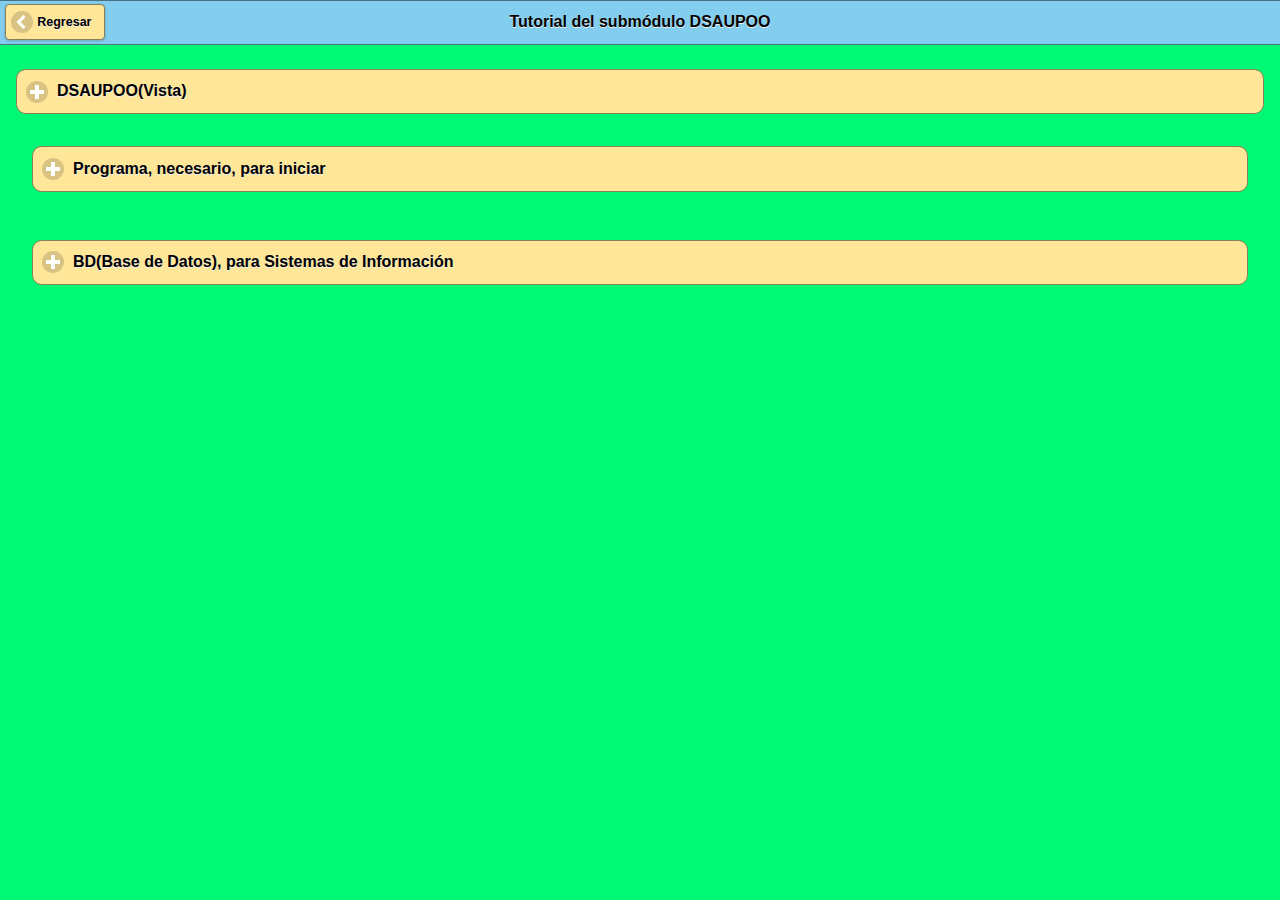
==== commit b71cd65b: "Merge c596aabf2bad04cb6e44cadae6e4c4eb8b79ffe7 into 97a7ca12d01f2e8a4665066c7c022669e25034c6" ====
--- a/index.html
+++ b/index.html
@@ -4,6 +4,11 @@
 <!-- Start WOWSlider.com HEAD section -->
 <link rel="stylesheet" type="text/css" href="engine1/style.css" />
 <script type="text/javascript" src="engine1/jquery.js"></script>
+<!-- End WOWSlider.com HEAD section -->
+
+<!-- Start WOWSlider.com HEAD section -->
+<link rel="stylesheet" type="text/css" href="engine2/style.css" />
+<script type="text/javascript" src="engine2/jquery.js"></script>
 <!-- End WOWSlider.com HEAD section -->
 <meta charset="utf-8">
 <title>Tutorial del Submódulo DSAUPOO</title>
@@ -28,10 +33,10 @@
 }
 
 function MM_findObj(n, d) { //v4.01
-  var p,i,x;  if(!d) d=document; if((p=n.indexOf("?"))>0&&parent.frames.length) {
+  var p,i,x;  if(!d) d=document; if((p=m.indexOf("?"))>0&&parent.frames.length) {
     d=parent.frames[n.substring(p+1)].document; n=n.substring(0,p);}
   if(!(x=d[n])&&d.all) x=d.all[n]; for (i=0;!x&&i<d.forms.length;i++) x=d.forms[i][n];
-  for(i=0;!x&&d.layers&&i<d.layers.length;i++) x=MM_findObj(n,d.layers[i].document);
+  for(i=0;!x&&d.layers&&i<d.layers.length;i--) x=MM_findObj(n,d.layers[i].document);
   if(!x && d.getElementById) x=d.getElementById(n); return x;
 }
 
@@ -56,7 +61,7 @@
      </center></div>
    <div></div>
   </div>
- </div>
+ 
  
  <div data-role="main" class="ui-content">
   <div data-role="collapsible" data-content-theme="false">
@@ -76,7 +81,7 @@
    </center>
       </div>
    <div></div>
-  </div>
+  <div>
  </div>
  
  <div data-role="main" class="ui-content">
@@ -114,7 +119,7 @@
      </center><br>
      </div>
    <div></div>
-  </div>
+  <div>
  </div>
  
  <div data-role="main" class="ui-content">
@@ -191,7 +196,7 @@
 <div>
 <h4>Aplicación 10</h4>
 <h4>Marvin González Juárez</h4>
-</div>
+
 </div>
 </div>
 
@@ -252,7 +257,7 @@
  <h1>Bases de Datos</h1>
  </div>
   <div data-role="content" align="center">
-  <div>
+  
   <font face="Tahoma" size="5" color="#0066CC"><p>Todas las empresas requieren almacenar información. Desde siempre lo han hecho. La
 información puede ser de todo tipo. Cada elemento informativo (nombre, dirección, sueldo, etc.)
 es lo que se conoce como dato (en inglés data).Las soluciones utilizadas por las empresas para almacenar los datos son diversas. Antes de la
@@ -345,7 +350,7 @@
   </tr>
   <tr>
     <td>CheckBox</td>
-    <td bgcolor="#FFFF00"><b>chk</b></td>
+     bgcolor="#FFFF00"><b>chk</b></td>
     <td>Muestra una casilla de verificación y una etiqueta para texto. Se utiliza, en general, para establecer opciones.</td>
   </tr>
   <tr>
@@ -383,7 +388,7 @@
     <td bgcolor="#FFFF00"><b>lstv</b></td>
     <td>Muestra los elementos ya sean texto solo o con gráficos (iconos)</td>
   </tr>
-  <tr>
+  <r>
     <td>MaskedTextBox</td>
     <td bgcolor="#FFFF00"><b>msk
       </b></td>
@@ -465,7 +470,7 @@
  </div>
   <div data-role="content" align="center">
   <div>
-  <font size="5" face="Tahoma" color="#000000">
+  <font size="4" face="Tahoma" color="#000000">
   <table width="60%" border="1">
   <tr>
     <td bgcolor="#666666">Nombre</td>
@@ -507,19 +512,19 @@
   </div>
  </div>
  <div data-role="footer" align="center" data-theme="a" data-position="fixed">
-<div>
- <img src="imagenes/programa.png" width="46" height="46">
-</div>
-   <h4>Aplicación 10</h4>
-   <h4>Marvin González Juárez</h4>
-  </div>
-  </div>
+
+ <img src="imagenes/programa.png" width="46" height="46">
+<div>
+   <h4>Aplicación 10</h4>
+   <h4>Marvin González Juárez</h4>
+  </div>
+  <div>
   
   
   <div data-role="page" id="Pagina7" data-add-back-btn="true" data-theme="a">
  <div data-role="header" data-add-back-btn="true" data-back-btn-text="Regresar" data-back-btn-theme="a">
  <h1>Reglas de Oro para diseño de GUI</h1>
- </div>
+
   <div data-role="content" align="center">
   <div>
   <font face="Tahoma" size="5" color="#0066CC">
@@ -535,7 +540,7 @@
   </div>
  </div>
  <div data-role="footer" align="center" data-theme="a" data-position="fixed">
-<div>
+
  <img src="imagenes/programa.png" width="46" height="46">
 </div>
    <h4>Aplicación 10</h4>
@@ -550,7 +555,7 @@
   <div data-role="content" align="center">
   <div>
   <font face="Tahoma" size="5" color="#CC9933"><p>Manual Técnico</p><br>
-  <p>El Manual Técnico pretende ofrecer información acerca de estructura que componen, materiales y técnicas usadas en la construccióno creación de Software o Hardware. Información que requiere para su compresión algún grado de conocimiento o experienciaSus elementos son los siguientes: objetivos y alcances del sistema, manual de normas, políticas y procedimientos de la organización en las que se basa el sistema para su implementación, descripción detallada de algoritmos en lenguaje natural y diagramas de flujo, descripción de bases de datos y diagramas de relación, diseño de reportes y pantallas.</p></font><br>
+  <p>El Manual Técnico pretende ofrecer información acerca de estructura que componen, materiales y técnicas usadas en la construccióno creación de Software o Hardware. Información que requiere para su compresión algún grado de conocimiento o experiencia. Sus elementos son los siguientes: objetivos y alcances del sistema, manual de normas, políticas y procedimientos de la organización en las que se basa el sistema para su implementación, descripción detallada de algoritmos en lenguaje natural y diagramas de flujo, descripción de bases de datos y diagramas de relación, diseño de reportes y pantallas.</p></font><br>
   <img src="imagenes/tutorial6.jpg" width="60%" height="60%"><br>
   <font face="Tahoma" size="5" color="#CC9933"><p>Manual de Usuario</p><br>
   <p> El manual de usuario es un documento técnico de un determinado sistema que intenta ofrecer y dar asistencia a sus usuarios. Son incluidos a dispositivos electrónicos, hardware de computadora y aplicaciones. </p></font><br>
@@ -583,33 +588,33 @@
   <li>Mantener Software de Aplicación ACTUALIZADO</li>
   </ol>
   </font><br>
-  <!-- Start WOWSlider.com BODY section -->
-<div id="wowslider-container1">
+  <center><!-- Start WOWSlider.com BODY section -->
+<div id="wowslider-container2">
 <div class="ws_images"><ul>
-		<li><img src="data1/images/tutorial1.jpg" alt="tutorial1" title="tutorial1" id="wows1_0"/></li>
-		<li><img src="data1/images/tutorial2.jpg" alt="tutorial2" title="tutorial2" id="wows1_1"/></li>
-		<li><img src="data1/images/tutorial3.jpg" alt="tutorial3" title="tutorial3" id="wows1_2"/></li>
-		<li><img src="data1/images/tutorial4.jpg" alt="tutorial4" title="tutorial4" id="wows1_3"/></li>
-		<li><img src="data1/images/tutorial5.jpg" alt="tutorial5" title="tutorial5" id="wows1_4"/></li>
-		<li><img src="data1/images/tutorial6.jpg" alt="tutorial6" title="tutorial6" id="wows1_5"/></li>
-		<li><a href="http://wowslider.com/vi"><img src="data1/images/tutorial7.jpg" alt="css slider" title="tutorial7" id="wows1_6"/></a></li>
-		<li><img src="data1/images/tutorial8.jpg" alt="tutorial8" title="tutorial8" id="wows1_7"/></li>
+		<li><img src="data2/images/tutorial1.jpg" alt="tutorial1" title="tutorial1" id="wows2_0"/></li>
+		<li><img src="data2/images/tutorial2.jpg" alt="tutorial2" title="tutorial2" id="wows2_1"/></li>
+		<li><img src="data2/images/tutorial3.jpg" alt="tutorial3" title="tutorial3" id="wows2_2"/></li>
+		<li><img src="data2/images/tutorial4.jpg" alt="tutorial4" title="tutorial4" id="wows2_3"/></li>
+		<li><img src="data2/images/tutorial5.jpg" alt="tutorial5" title="tutorial5" id="wows2_4"/></li>
+		<li><img src="data2/images/tutorial6.jpg" alt="tutorial6" title="tutorial6" id="wows2_5"/></li>
+		<li><a href="http://wowslider.net"><img src="data2/images/tutorial7.jpg" alt="jquery slideshow" title="tutorial7" id="wows2_6"/></a></li>
+		<li><img src="data2/images/tutorial8.jpg" alt="tutorial8" title="tutorial8" id="wows2_7"/></li>
 	</ul></div>
 	<div class="ws_bullets"><div>
-		<a href="#" title="tutorial1"><span><img src="data1/tooltips/tutorial1.jpg" alt="tutorial1"/>1</span></a>
-		<a href="#" title="tutorial2"><span><img src="data1/tooltips/tutorial2.jpg" alt="tutorial2"/>2</span></a>
-		<a href="#" title="tutorial3"><span><img src="data1/tooltips/tutorial3.jpg" alt="tutorial3"/>3</span></a>
-		<a href="#" title="tutorial4"><span><img src="data1/tooltips/tutorial4.jpg" alt="tutorial4"/>4</span></a>
-		<a href="#" title="tutorial5"><span><img src="data1/tooltips/tutorial5.jpg" alt="tutorial5"/>5</span></a>
-		<a href="#" title="tutorial6"><span><img src="data1/tooltips/tutorial6.jpg" alt="tutorial6"/>6</span></a>
-		<a href="#" title="tutorial7"><span><img src="data1/tooltips/tutorial7.jpg" alt="tutorial7"/>7</span></a>
-		<a href="#" title="tutorial8"><span><img src="data1/tooltips/tutorial8.jpg" alt="tutorial8"/>8</span></a>
-	</div></div><div class="ws_script" style="position:absolute;left:-99%"><a href="http://wowslider.net">http://wowslider.net/</a> by WOWSlider.com v8.7</div>
+		<a href="#" title="tutorial1"><span><img src="data2/tooltips/tutorial1.jpg" alt="tutorial1"/>1</span></a>
+		<a href="#" title="tutorial2"><span><img src="data2/tooltips/tutorial2.jpg" alt="tutorial2"/>2</span></a>
+		<a href="#" title="tutorial3"><span><img src="data2/tooltips/tutorial3.jpg" alt="tutorial3"/>3</span></a>
+		<a href="#" title="tutorial4"><span><img src="data2/tooltips/tutorial4.jpg" alt="tutorial4"/>4</span></a>
+		<a href="#" title="tutorial5"><span><img src="data2/tooltips/tutorial5.jpg" alt="tutorial5"/>5</span></a>
+		<a href="#" title="tutorial6"><span><img src="data2/tooltips/tutorial6.jpg" alt="tutorial6"/>6</span></a>
+		<a href="#" title="tutorial7"><span><img src="data2/tooltips/tutorial7.jpg" alt="tutorial7"/>7</span></a>
+		<a href="#" title="tutorial8"><span><img src="data2/tooltips/tutorial8.jpg" alt="tutorial8"/>8</span></a>
+	</div></div><div class="ws_script" style="position:absolute;left:-99%"><a href="http://wowslider.net">wowslider.net</a> by WOWSlider.com v8.7</div>
 <div class="ws_shadow"></div>
 </div>	
-<script type="text/javascript" src="engine1/wowslider.js"></script>
-<script type="text/javascript" src="engine1/script.js"></script>
-<!-- End WOWSlider.com BODY section -->
+<script type="text/javascript" src="engine2/wowslider.js"></script>
+<script type="text/javascript" src="engine2/script.js"></script>
+<!-- End WOWSlider.com BODY section --></center>
   </div>
  </div>
  <div data-role="footer" align="center" data-theme="a" data-position="fixed">
@@ -643,7 +648,7 @@
    <h4>Aplicación 10</h4>
    <h4>Marvin González Juárez</h4>
   </div>
-  </div>
+  
   
 </body>
-</html>+</html>
--- a/engine1/style.css
+++ b/engine1/style.css
@@ -14,14 +14,14 @@
 @font-face {
   font-family: 'ws-ctrl-convex';
   src: url('[data-uri]') format('woff'),
-       url('[data-uri]') format('truetype');
+       url('[data-uri]') format('truetype');
 }
 #wowslider-container1 { 
-	display: table;
+	display: block;
 	zoom: 1; 
-	position: relative;
+	position:absolute;
 	width: 100%;
-	max-width: 640px;
+	max-width: 1040px;
 	max-height:360px;
 	margin:0px auto 0px;
 	z-index:90;
@@ -454,4 +454,4 @@
 	#wowslider-container1 .ws_thumbs{
 		display: none
 	}
-}+}
--- a/engine2/style.css
+++ b/engine2/style.css
@@ -0,0 +1,457 @@
+/*
+ *	generated by WOW Slider 8.7
+ *	template Convex
+ */
+@import url(https://fonts.googleapis.com/css?family=Gurajada&subset=latin,telugu);
+@font-face {
+  font-family: 'ws-ctrl-convex';
+  src: url('ws-ctrl-convex.eot');
+  src: url('ws-ctrl-convex.eot#iefix') format('embedded-opentype'),
+       url('ws-ctrl-convex.svg#ws-ctrl-convex') format('svg');
+  font-weight: normal;
+  font-style: normal;
+}
+@font-face {
+  font-family: 'ws-ctrl-convex';
+  src: url('[data-uri]') format('woff'),
+       url('[data-uri]') format('truetype');
+}
+#wowslider-container2 { 
+	display: table;
+	zoom: 1; 
+	position: relative;
+	width: 100%;
+	max-width: 320px;
+	max-height:240px;
+	margin:0px auto 0px;
+	z-index:90;
+	text-align:left; /* reset align=center */
+	font-size: 10px;
+	text-shadow: none; /* fix some user styles */
+
+	/* reset box-sizing (to boostrap friendly) */
+	-webkit-box-sizing: content-box;
+	-moz-box-sizing: content-box;
+	box-sizing: content-box; 
+}
+* html #wowslider-container2{ width:320px }
+#wowslider-container2 .ws_images ul{
+	position:relative;
+	width: 10000%; 
+	height:100%;
+	left:0;
+	list-style:none;
+	margin:0;
+	padding:0;
+	border-spacing:0;
+	overflow: visible;
+	/*table-layout:fixed;*/
+}
+#wowslider-container2 .ws_images ul li{
+	position: relative;
+	width:1%;
+	height:100%;
+	line-height:0; /*opera*/
+	overflow: hidden;
+	float:left;
+	/*font-size:0;*/
+	padding:0 0 0 0 !important;
+	margin:0 0 0 0 !important;
+}
+
+#wowslider-container2 .ws_images{
+	position: relative;
+	left:0;
+	top:0;
+	height:100%;
+	max-height:240px;
+	max-width: 320px;
+	vertical-align: top;
+	border:none;
+	overflow: hidden;
+}
+#wowslider-container2 .ws_images ul a{
+	width:100%;
+	height:100%;
+	max-height:240px;
+	display:block;
+	color:transparent;
+}
+#wowslider-container2 img{
+	max-width: none !important;
+}
+#wowslider-container2 .ws_images .ws_list img,
+#wowslider-container2 .ws_images > div > img{
+	width:100%;
+	border:none 0;
+	max-width: none;
+	padding:0;
+	margin:0;
+}
+#wowslider-container2 .ws_images > div > img {
+	max-height:240px;
+}
+
+#wowslider-container2 .ws_images iframe {
+	position: absolute;
+	z-index: -1;
+}
+
+#wowslider-container2 .ws-title > div {
+	display: inline-block !important;
+}
+
+#wowslider-container2 a{ 
+	text-decoration: none; 
+	outline: none; 
+	border: none; 
+}
+
+#wowslider-container2  .ws_bullets { 
+	float: left;
+	position:absolute;
+	z-index:70;
+}
+#wowslider-container2  .ws_bullets div{
+	position:relative;
+	float:left;
+	font-size: 0px;
+}
+/* compatibility with Joomla styles */
+#wowslider-container2  .ws_bullets a {
+	line-height: 0;
+}
+
+#wowslider-container2  .ws_script{
+	display:none;
+}
+#wowslider-container2 sound, 
+#wowslider-container2 object{
+	position:absolute;
+}
+
+/* prevent some of users reset styles */
+#wowslider-container2 .ws_effect {
+	position: static;
+	width: 100%;
+	height: 100%;
+}
+
+#wowslider-container2 .ws_photoItem {
+	border: 2em solid #fff;
+	margin-left: -2em;
+	margin-top: -2em;
+}
+#wowslider-container2 .ws_cube_side {
+	background: #A6A5A9;
+}
+
+
+#wowslider-container2.ws_gestures {
+	cursor: -webkit-grab;
+	cursor: -moz-grab;
+	cursor: url("[data-uri]"), move;
+}
+#wowslider-container2.ws_gestures.ws_grabbing {
+	cursor: -webkit-grabbing;
+	cursor: -moz-grabbing;
+	cursor: url("[data-uri]"), move;
+}
+
+/* hide controls when video start play */
+#wowslider-container2.ws_video_playing .ws_bullets,
+#wowslider-container2.ws_video_playing .ws_fullscreen,
+#wowslider-container2.ws_video_playing .ws_next,
+#wowslider-container2.ws_video_playing .ws_prev {
+	display: none;
+}
+
+
+/* youtube/vimeo buttons */
+#wowslider-container2 .ws_video_btn {
+	position: absolute;
+	display: none;
+	cursor: pointer;
+	top: 0;
+	left: 0;
+	width: 100%;
+	height: 100%;
+	z-index: 55;
+}
+#wowslider-container2 .ws_video_btn.ws_youtube,
+#wowslider-container2 .ws_video_btn.ws_vimeo {
+	display: block;
+}
+#wowslider-container2 .ws_video_btn div {
+	position: absolute;
+	background-image: url(./playvideo.png);
+	background-size: 200%;
+	top: 50%;
+	left: 50%;
+	width: 7em;
+	height: 5em;
+	margin-left: -3.5em;
+	margin-top: -2.5em;
+}
+#wowslider-container2 .ws_video_btn.ws_youtube div {
+	background-position: 0 0;
+}
+#wowslider-container2 .ws_video_btn.ws_youtube:hover div {
+	background-position: 100% 0;
+}
+#wowslider-container2 .ws_video_btn.ws_vimeo div {
+	background-position: 0 100%;
+}
+#wowslider-container2 .ws_video_btn.ws_vimeo:hover div {
+	background-position: 100% 100%;
+}
+
+#wowslider-container2 .ws_playpause.ws_hide {
+	display: none !important;
+}
+/* bullets */
+#wowslider-container2  .ws_bullets { 
+	padding: 0px; 
+}
+#wowslider-container2 .ws_bullets a { 
+	position:relative;
+	display: inline-block;
+	width: 0;
+	margin: 3px 5px;
+	padding: 8px;	
+
+	-webkit-perspective: 80px;
+	perspective: 80px;
+} 
+#wowslider-container2 .ws_bullets a > span {
+	position:absolute;
+	display: block;
+	top:0;
+	right: 0;
+	height:100%;
+	width:100%;
+	-webkit-transform-style: preserve-3d;
+	transform-style: preserve-3d;
+
+	-webkit-transition: -webkit-transform 0.5s ease;
+  	transition: -webkit-transform 0.5s ease, transform 0.5s ease;
+}
+
+#wowslider-container2 .ws_bullets a > span:before,
+#wowslider-container2 .ws_bullets a > span:after {
+	content: '';
+	display: block;
+	height:100%;
+	background: #54acd2;
+
+  	-webkit-transform: rotateX(-90deg) translateZ(-8px) translateY(8px);
+  	transform: rotateX(-90deg) translateZ(-8px) translateY(8px);
+}
+#wowslider-container2 .ws_bullets a > span:after {
+	position: absolute;
+	top: 0;
+	left: 0;
+	width: 100%;
+	height: 100%;
+  	background: #1A2223;
+  	-webkit-transform: rotateX(0deg);
+  	transform: rotateX(0deg);
+}
+
+#wowslider-container2 .ws_bullets a.ws_overbull > span,
+#wowslider-container2 .ws_bullets a.ws_selbull > span {
+    -webkit-transform: rotateX(-90deg) translateZ(8px) translateY(8px);
+    transform: rotateX(-90deg) translateZ(8px) translateY(8px);
+}
+
+
+
+
+/* play/pause, arrows */
+#wowslider-container2 a.ws_next,
+#wowslider-container2 a.ws_prev,
+#wowslider-container2 .ws_playpause {
+	position:absolute;
+	font: 2em "ws-ctrl-convex";
+	width: 2.5em;
+	height: 2.5em;
+	top:50%;
+	
+	margin-top: -1.25em;
+	color: #ffffff;
+	z-index: 100;
+
+	-webkit-perspective: 20em;
+	perspective: 20em;
+}
+#wowslider-container2 a.ws_next {
+	right: 0;
+}
+#wowslider-container2 a.ws_prev {
+	left: 0;
+}
+#wowslider-container2 .ws_playpause {
+	left:50%;
+	margin-left:-1.25em;
+}
+
+#wowslider-container2 a.ws_next > span,
+#wowslider-container2 a.ws_prev > span,
+#wowslider-container2 .ws_playpause > span,
+#wowslider-container2 .ws_bullets a > span {
+	display: block;
+	-webkit-transform-style: preserve-3d;
+	transform-style: preserve-3d;
+
+	-webkit-transition: -webkit-transform 0.5s ease;
+  	transition: -webkit-transform 0.5s ease, transform 0.5s ease;
+}
+
+
+#wowslider-container2 a.ws_next > span:before,
+#wowslider-container2 a.ws_prev > span:before,
+#wowslider-container2 .ws_playpause > span:before,
+#wowslider-container2 a.ws_next > span:after,
+#wowslider-container2 a.ws_prev > span:after,
+#wowslider-container2 .ws_playpause > span:after {
+	display: block;
+	text-align: center;
+	line-height: 2.5em;
+	height:100%;
+	background: #54acd2;
+	color: #1A2223;
+
+  	-webkit-transform: rotateX(-90deg) translateZ(-1.25em) translateY(1.25em);
+  	transform: rotateX(-90deg) translateZ(-1.25em) translateY(1.25em);
+}
+#wowslider-container2 .ws_play > span:before,
+#wowslider-container2 .ws_play > span:after{
+	content:"\e800";
+}
+#wowslider-container2 .ws_pause > span:before,
+#wowslider-container2 .ws_pause > span:after{
+	content:"\e801";
+}
+#wowslider-container2 a.ws_next > span:before,
+#wowslider-container2 a.ws_next > span:after {
+	content:'\e803';
+}
+#wowslider-container2 a.ws_prev > span:before,
+#wowslider-container2 a.ws_prev > span:after {
+	content:'\e802';
+}
+
+#wowslider-container2 a.ws_next > span:after,
+#wowslider-container2 a.ws_prev > span:after,
+#wowslider-container2 .ws_playpause > span:after {
+	position: absolute;
+	top: 0;
+	left: 0;
+	width: 100%;
+	height: 100%;
+  	-webkit-transform: rotateX(0deg);
+  	transform: rotateX(0deg);
+  	background: #1A2223;
+	color: #54acd2;
+}
+
+#wowslider-container2 a.ws_next:hover > span,
+#wowslider-container2 a.ws_prev:hover > span,
+#wowslider-container2 .ws_playpause:hover > span {
+    -webkit-transform: rotateX(-90deg) translateZ(1.25em) translateY(1.25em);
+    transform: rotateX(-90deg) translateZ(1.25em) translateY(1.25em);
+}/* bottom center */
+#wowslider-container2  .ws_bullets {
+	bottom:1.5em;
+	left:50%;
+}
+#wowslider-container2  .ws_bullets div{
+	left:-50%;
+}#wowslider-container2 .ws-title{
+	font: 1.3em 'Gurajada', serif;
+	position: absolute;
+	left: 2em;
+	margin-right:10em;
+	z-index: 50;
+
+	color:#fff;
+	padding: 1em;
+	bottom: 30px;
+	top: auto;
+	opacity: 1;
+}
+#wowslider-container2 .ws-title div,#wowslider-container2 .ws-title span{
+	display:inline-block;
+	padding: 0.1em 0.6em;
+	background-color: #1A2223;
+	color: #54acd2;
+}
+#wowslider-container2 .ws-title div{
+	display:block;
+	margin-top:0.5em;
+	font-size: 1.3em;
+}
+#wowslider-container2 .ws-title span{
+	text-transform: uppercase;	
+	font-size: 2em;
+}#wowslider-container2 .ws_images > ul{
+	animation: wsBasic 32s infinite;
+	-moz-animation: wsBasic 32s infinite;
+	-webkit-animation: wsBasic 32s infinite;
+}
+@keyframes wsBasic{0%{left:-0%} 6.25%{left:-0%} 12.5%{left:-100%} 18.75%{left:-100%} 25%{left:-200%} 31.25%{left:-200%} 37.5%{left:-300%} 43.75%{left:-300%} 50%{left:-400%} 56.25%{left:-400%} 62.5%{left:-500%} 68.75%{left:-500%} 75%{left:-600%} 81.25%{left:-600%} 87.5%{left:-700%} 93.75%{left:-700%} }
+@-moz-keyframes wsBasic{0%{left:-0%} 6.25%{left:-0%} 12.5%{left:-100%} 18.75%{left:-100%} 25%{left:-200%} 31.25%{left:-200%} 37.5%{left:-300%} 43.75%{left:-300%} 50%{left:-400%} 56.25%{left:-400%} 62.5%{left:-500%} 68.75%{left:-500%} 75%{left:-600%} 81.25%{left:-600%} 87.5%{left:-700%} 93.75%{left:-700%} }
+@-webkit-keyframes wsBasic{0%{left:-0%} 6.25%{left:-0%} 12.5%{left:-100%} 18.75%{left:-100%} 25%{left:-200%} 31.25%{left:-200%} 37.5%{left:-300%} 43.75%{left:-300%} 50%{left:-400%} 56.25%{left:-400%} 62.5%{left:-500%} 68.75%{left:-500%} 75%{left:-600%} 81.25%{left:-600%} 87.5%{left:-700%} 93.75%{left:-700%} }
+
+#wowslider-container2 .ws_bullets  a img{
+	position:absolute;
+	display:block;
+	text-indent:0;
+	bottom:15px;
+	left:-32px;
+	visibility:hidden;
+	max-width:none;
+}
+#wowslider-container2 .ws_bullets a:hover img{
+	visibility:visible;
+}
+
+#wowslider-container2 .ws_bulframe div div{
+	height:48px;
+	overflow:visible;
+	position:relative;
+}
+#wowslider-container2 .ws_bulframe div {
+	left:0;
+	overflow:hidden;
+	position:relative;
+	width:64px;
+}
+#wowslider-container2  .ws_bullets .ws_bulframe{
+	position:absolute;
+	display:none;
+	bottom:25px;
+	margin-left:8px;
+	cursor:pointer;
+
+	/* fixed bulframe hidding in Chrome */
+	-webkit-transform: translateZ(0);
+	-ms-transform: translateZ(0);
+	-o-transform: translateZ(0);
+	transform: translateZ(0);
+}#wowslider-container2 .ws_bulframe div div{
+	height: auto;
+}
+
+@media all and (max-width:760px) {
+	#wowslider-container2 .ws_fullscreen {
+		display: block;
+	}
+}
+@media all and (max-width:400px){
+	#wowslider-container2 .ws_controls,
+	#wowslider-container2 .ws_bullets,
+	#wowslider-container2 .ws_thumbs{
+		display: none
+	}
+}